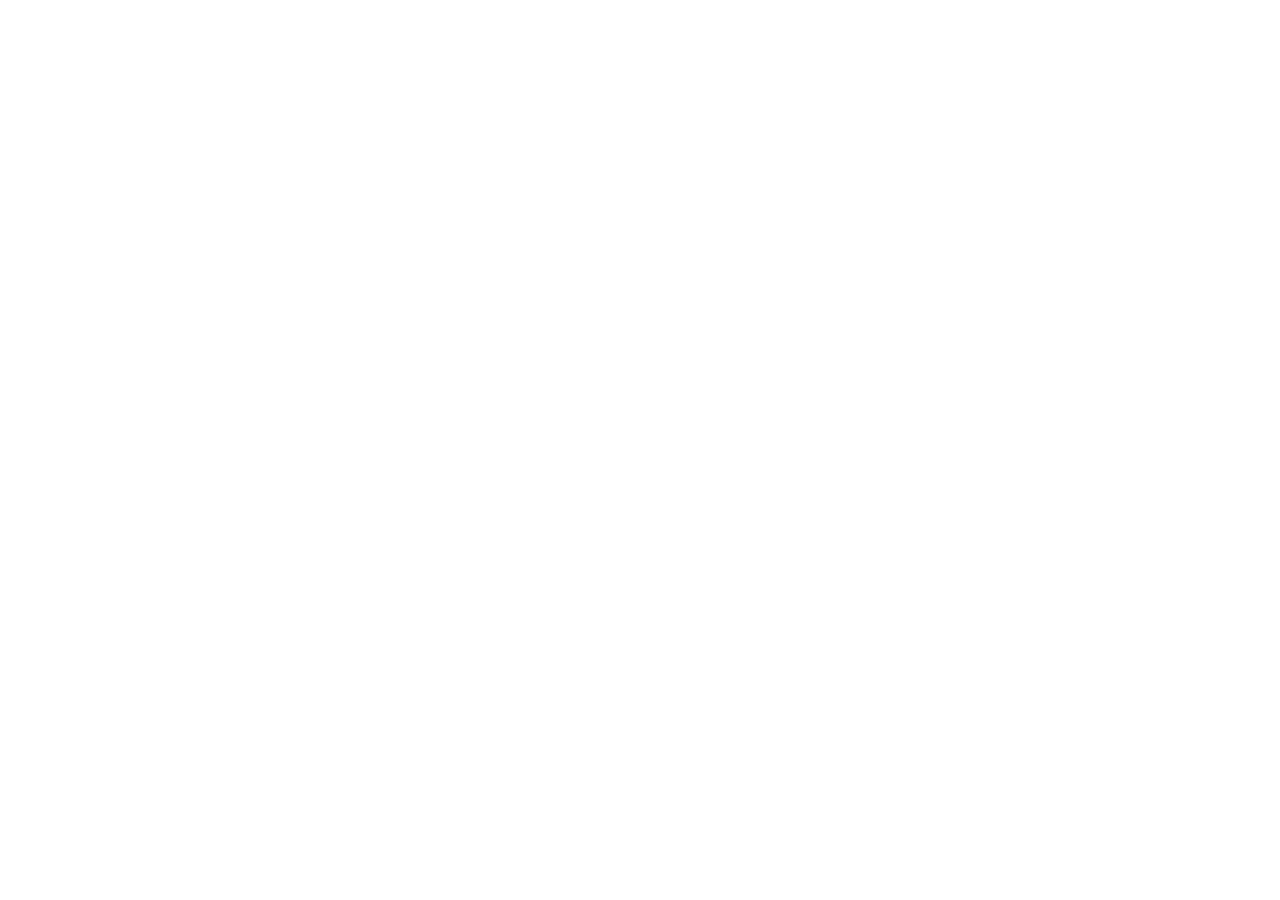
==== frontend/index.html @ 2bb4795f "Initial commit: UP Voter Seva with OTA Auto-Updater and In-App Publisher" ====
<!DOCTYPE html>
<html lang="hi">
<head>
    <meta charset="UTF-8">
    <meta name="viewport" content="width=device-width, initial-scale=1.0">
    <title>UP वोटर लिस्ट</title>
    <!-- Google Fonts -->
    <link rel="preconnect" href="https://fonts.googleapis.com">
    <link rel="preconnect" href="https://fonts.gstatic.com" crossorigin>
    <link href="https://fonts.googleapis.com/css2?family=Inter:wght@300;400;500;600;700&family=Noto+Sans+Devanagari:wght@400;500;600;700&family=Outfit:wght@500;600;700;800&family=JetBrains+Mono:wght@400;500;700&display=swap" rel="stylesheet">
    <!-- Lucide Icons & Chart.js -->
    <script src="https://unpkg.com/lucide@latest"></script>
    <script src="https://cdn.jsdelivr.net/npm/chart.js"></script>
    <script src="/js/auth.js"></script>
    <link rel="icon" type="image/png" href="/assets/logo.png">
    <link rel="alternate icon" type="image/x-icon" href="/assets/favicon.ico">
    <link rel="apple-touch-icon" href="/assets/logo.png">
    <link rel="stylesheet" href="/css/styles.css">
</head>
<body class="initial-state">
    <!-- Tiranga Top Banner -->
    <div class="tiranga-stripe"></div>

    <!-- Dedicated Admin Login Gate (Strict Screen Lock when NOT logged in as Admin) -->
    <div id="adminLoginGate" class="admin-login-gate" style="display: none;">
        <div class="admin-gate-card">
            <div class="admin-gate-header">
                <div class="admin-gate-logo-wrapper">
                    <img src="/assets/logo.png" alt="UP Voter Converter Logo" class="admin-gate-logo">
                </div>
                <h2 class="admin-gate-title">UP वोटर लिस्ट</h2>
                <div class="admin-gate-badge">👑 प्रशासनिक नियंत्रण (Admin Portal)</div>
                <p class="admin-gate-subtitle">कनवर्टर, डेटाबेस प्रबंधन एवं यूजर पैनल का उपयोग करने हेतु एडमिन लॉगिन करें।</p>
            </div>
            <form id="adminGateForm" class="admin-gate-form">
                <div class="form-group" style="margin-bottom: 14px; text-align: left;">
                    <label for="adminGateUsername" style="display: block; font-size: 0.88rem; font-weight: 600; margin-bottom: 6px; color: var(--text-main);">एडमिन यूजर आईडी</label>
                    <div class="gate-input-wrapper">
                        <i data-lucide="shield" class="gate-input-icon"></i>
                        <input type="text" id="adminGateUsername" required placeholder="यूजर आईडी दर्ज करें" class="gate-input" autocomplete="username">
                    </div>
                </div>
                <div class="form-group" style="margin-bottom: 16px; text-align: left;">
                    <label for="adminGatePassword" style="display: block; font-size: 0.88rem; font-weight: 600; margin-bottom: 6px; color: var(--text-main);">पासवर्ड</label>
                    <div class="gate-input-wrapper">
                        <i data-lucide="lock" class="gate-input-icon"></i>
                        <input type="password" id="adminGatePassword" required placeholder="पासवर्ड दर्ज करें" class="gate-input" autocomplete="current-password">
                    </div>
                </div>
                <div id="adminGateError" class="gate-error-alert" style="display: none;"></div>
                <button type="submit" class="btn-primary-gate" id="adminGateSubmitBtn">
                    <i data-lucide="log-in" style="width: 18px; height: 18px;"></i>
                    <span>एडमिन लॉगिन करें</span>
                </button>
            </form>
            <div style="margin-top: 20px; padding-top: 14px; border-top: 1px solid #E2E8F0;">
                <a href="/search" style="color: var(--primary); text-decoration: none; font-size: 0.86rem; font-weight: 600; display: inline-flex; align-items: center; gap: 6px;">
                    <i data-lucide="arrow-left" style="width: 14px; height: 14px;"></i>
                    <span>ऑनलाइन वोटर सर्च पोर्टल पर जाएं</span>
                </a>
            </div>
        </div>
    </div>

    <div class="app-container" id="adminMainApp" style="display: none;">
        <!-- Header -->
        <header class="navbar">
            <div class="nav-brand">
                <div class="logo-icon">
                    <img src="/assets/logo.png" alt="मतदाता सेवा लोगो" class="brand-logo-img">
                </div>
                <div class="brand-text">
                    <h1>UP वोटर लिस्ट</h1>
                    <p class="tagline">उत्तर प्रदेश निर्वाचक नामावली — उच्च सटीकता डिजिटल निष्कर्षण</p>
                </div>
            </div>
            
            <div class="header-actions">
                <!-- Software Update Notification Button (Revealed dynamically when new version is published) -->
                <button type="button" class="btn-update-nav" id="btnUpdateNav" style="display: none;" title="नया सॉफ्टवेयर अपडेट उपलब्ध है">
                    <span class="update-pulse-dot"></span>
                    <i data-lucide="sparkles" style="width: 16px; height: 16px;"></i>
                    <span id="updateNavText">अपडेट उपलब्ध</span>
                </button>
                <!-- Super-Admin Only Git OTA Publisher Button (Visible ONLY to harshsamrat) -->
                <button type="button" class="btn-publish-nav" id="btnOpenPublisherNav" style="display: none;" title="Git पर नया OTA अपडेट पब्लिश करें (Super Admin)">
                    <i data-lucide="cloud-upload" style="width: 16px; height: 16px;"></i>
                    <span>🚀 नया अपडेट पब्लिश करें</span>
                </button>
                <!-- App Refresh Button -->
                <button type="button" class="btn-refresh-nav" id="appRefreshBtn" title="पेज एवं डेटा पुनः लोड करें (Refresh App)">
                    <i data-lucide="rotate-cw" style="width: 16px; height: 16px;"></i>
                    <span>रिफ्रेश</span>
                </button>
                <button type="button" class="btn-qr-nav" id="openQrBtn" title="मोबाइल लिंक, QR कोड एवं व्हाट्सएप शेयर">
                    <span class="qr-pulse-dot" id="qrNavDot"></span>
                    <i data-lucide="qr-code" style="width: 16px; height: 16px;"></i>
                    <span>मोबाइल QR कोड</span>
                </button>
                <a href="/search" class="btn-secondary" style="display: inline-flex; align-items: center; gap: 6px; text-decoration: none;" title="नागरिक मतदाता खोज पोर्टल">
                    <i data-lucide="search"></i>
                    <span>ऑनलाइन वोटर सर्च</span>
                </a>
                <!-- Admin User Widget -->
                <div class="auth-header-pill" id="adminUserPill" style="display: none;">
                    <span class="user-role-tag" id="adminUserRoleTag">एडमिन</span>
                    <span class="user-name-label" id="adminUserNameLabel">harshsamrat</span>
                    <button class="btn-icon-subtle" id="adminChangePwdBtn" title="पासवर्ड बदलें">
                        <i data-lucide="key-round" style="width: 14px; height: 14px;"></i>
                    </button>
                    <button class="btn-icon-subtle" id="adminLogoutBtn" title="लॉगआउट">
                        <i data-lucide="log-out" style="width: 14px; height: 14px;"></i>
                    </button>
                </div>
            </div>
        </header>

        <!-- Navigation Tabs -->
        <nav class="nav-tabs-bar">
            <button class="nav-tab-btn active" id="tabDashboardBtn" data-tab="dashboard">
                <i data-lucide="layout-dashboard"></i>
                <span>🏠 डैशबोर्ड (Dashboard)</span>
            </button>
            <button class="nav-tab-btn" id="tabConverterBtn" data-tab="converter">
                <i data-lucide="file-spreadsheet"></i>
                <span>PDF कनवर्टर (PDF to Excel)</span>
            </button>
            <button class="nav-tab-btn" id="tabDatabaseBtn" data-tab="database">
                <i data-lucide="database"></i>
                <span>मतदाता खोजें / मास्टर डेटाबेस (Voter Search)</span>
                <span class="nav-tab-badge" id="navDbCountBadge">0</span>
            </button>
            <button class="nav-tab-btn" id="tabUsersBtn" data-tab="users">
                <i data-lucide="users"></i>
                <span>👥 यूजर प्रबंधन (User Management)</span>
                <span class="nav-tab-badge" id="navUsersCountBadge" style="background: rgba(234, 88, 12, 0.15); color: #EA580C;">1</span>
            </button>
            <button class="nav-tab-btn" id="tabAuditBtn" data-tab="audit">
                <i data-lucide="scroll-text"></i>
                <span>📝 गतिविधि लॉग (Audit Log)</span>
            </button>
            <button class="nav-tab-btn" id="tabPendingEditsBtn" data-tab="pending-edits" style="display: none;">
                <i data-lucide="check-check" style="color: #ea580c;"></i>
                <span>ऑपरेटर संपादन समीक्षा</span>
                <span class="nav-tab-badge" id="navPendingEditsCountBadge" style="background: #ef4444; color: white; display: none;">0</span>
            </button>
            <button class="nav-tab-btn" id="tabStreetAuditBtn" data-tab="street-audit">
                <i data-lucide="map-pin" style="color: #059669;"></i>
                <span>🏘️ भौगोलिक गली सर्वे</span>
            </button>
            <a href="/caste-analytics" target="_blank" class="nav-tab-btn" id="navCasteAnalyticsBtn" style="text-decoration: none; color: inherit;" title="जाति एवं जनसांख्यिकी विश्लेषण ग्राफ नए पेज पर खोलें">
                <i data-lucide="pie-chart" style="color: #EA580C;"></i>
                <span>📊 जाति विश्लेषण ग्राफ ↗</span>
            </a>
        </nav>

        <!-- Main Content Layout -->
        <main class="main-content">
            <!-- VIEW 0: DASHBOARD HOME -->
            <div id="dashboardView" style="display: block;">
                <section class="section-card dashboard-hero-section">
                    <div class="dashboard-hero-header">
                        <div class="dashboard-hero-icon">
                            <i data-lucide="layout-dashboard"></i>
                        </div>
                        <div>
                            <h2>🏠 स्वागत! मतदाता डेटाबेस डैशबोर्ड</h2>
                            <p class="subtitle">सम्पूर्ण मतदाता डेटा का सारांश एक नजर में</p>
                        </div>
                    </div>

                    <!-- Animated Stat Cards -->
                    <div class="dashboard-stats-grid">
                        <div class="dash-stat-card dash-stat-primary">
                            <div class="dash-stat-icon"><i data-lucide="users"></i></div>
                            <div class="dash-stat-val" id="dashTotalVoters">0</div>
                            <div class="dash-stat-label">कुल मतदाता</div>
                        </div>
                        <div class="dash-stat-card dash-stat-male">
                            <div class="dash-stat-icon"><i data-lucide="user-check"></i></div>
                            <div class="dash-stat-val" id="dashMaleVoters">0</div>
                            <div class="dash-stat-label">पुरुष मतदाता</div>
                        </div>
                        <div class="dash-stat-card dash-stat-female">
                            <div class="dash-stat-icon"><i data-lucide="heart"></i></div>
                            <div class="dash-stat-val" id="dashFemaleVoters">0</div>
                            <div class="dash-stat-label">महिला मतदाता</div>
                        </div>
                        <div class="dash-stat-card dash-stat-hindu" style="border-left: 4px solid #EA580C;">
                            <div class="dash-stat-icon" style="background: rgba(234, 88, 12, 0.12); color: #EA580C; font-size: 1.1rem; display: flex; align-items: center; justify-content: center;">🚩</div>
                            <div class="dash-stat-val" id="dashHinduVoters">0</div>
                            <div class="dash-stat-label">हिन्दू मतदाता</div>
                        </div>
                        <div class="dash-stat-card dash-stat-muslim">
                            <div class="dash-stat-icon"><i data-lucide="moon"></i></div>
                            <div class="dash-stat-val" id="dashMuslimVoters">0</div>
                            <div class="dash-stat-label">मुस्लिम मतदाता</div>
                        </div>
                        <div class="dash-stat-card dash-stat-parts">
                            <div class="dash-stat-icon"><i data-lucide="layers"></i></div>
                            <div class="dash-stat-val" id="dashTotalParts">0</div>
                            <div class="dash-stat-label">कुल भाग (Booths)</div>
                        </div>
                        <div class="dash-stat-card dash-stat-assemblies">
                            <div class="dash-stat-icon"><i data-lucide="map-pin"></i></div>
                            <div class="dash-stat-val" id="dashTotalAssemblies">0</div>
                            <div class="dash-stat-label">विधान सभा</div>
                        </div>
                        <div class="dash-stat-card dash-stat-ratio">
                            <div class="dash-stat-icon"><i data-lucide="activity"></i></div>
                            <div class="dash-stat-val" id="dashGenderRatio">0</div>
                            <div class="dash-stat-label">लिंगानुपात (प्रति 1000)</div>
                        </div>
                        <div class="dash-stat-card dash-stat-age">
                            <div class="dash-stat-icon"><i data-lucide="calendar"></i></div>
                            <div class="dash-stat-val" id="dashAvgAge">0</div>
                            <div class="dash-stat-label">औसत आयु</div>
                        </div>
                    </div>

                    <!-- Quick Action Cards -->
                    <h3 style="margin: 28px 0 16px; color: #374151; font-size: 1.1rem;">⚡ त्वरित कार्य (Quick Actions)</h3>
                    <div class="dashboard-quick-actions">
                        <div class="quick-action-card" onclick="switchTab('converter')">
                            <div class="qa-icon" style="background: linear-gradient(135deg, #3b82f6, #1d4ed8);"><i data-lucide="upload"></i></div>
                            <div class="qa-text">PDF अपलोड करें</div>
                        </div>
                        <div class="quick-action-card" onclick="switchTab('database')">
                            <div class="qa-icon" style="background: linear-gradient(135deg, #10b981, #059669);"><i data-lucide="search"></i></div>
                            <div class="qa-text">मतदाता खोजें</div>
                        </div>
                        <div class="quick-action-card" onclick="switchTab('database'); setTimeout(()=>document.getElementById('dbExportBtn')?.click(), 500);">
                            <div class="qa-icon" style="background: linear-gradient(135deg, #f59e0b, #d97706);"><i data-lucide="file-down"></i></div>
                            <div class="qa-text">Excel डाउनलोड</div>
                        </div>
                        <div class="quick-action-card" id="qaCreateUserCard" onclick="switchTab('users')">
                            <div class="qa-icon" style="background: linear-gradient(135deg, #8b5cf6, #7c3aed);"><i data-lucide="user-plus"></i></div>
                            <div class="qa-text">यूजर बनाएं</div>
                        </div>
                        <div class="quick-action-card" onclick="openQrModal()">
                            <div class="qa-icon" style="background: linear-gradient(135deg, #25D366, #128C7E);"><i data-lucide="qr-code"></i></div>
                            <div class="qa-text">QR कोड व व्हाट्सएप</div>
                        </div>
                    </div>

                    <!-- Tips Banner -->
                    <div class="dashboard-tip-banner">
                        <i data-lucide="lightbulb" style="width: 22px; height: 22px; flex-shrink: 0; color: #f59e0b;"></i>
                        <div>
                            <strong>💡 क्या आप जानते हैं?</strong> यह सिस्टम 3-स्तरीय जाति पहचान करता है — (1) नाम से सीधे, (2) मकान नंबर/भाग के आधार पर, (3) पारिवारिक वंशावली से। <kbd>Ctrl+K</kbd> दबाकर तुरंत मतदाता खोजें!
                        </div>
                    </div>

                    <!-- Part-wise Analytics Table -->
                    <h3 style="margin: 28px 0 16px; color: #374151; font-size: 1.1rem;">📊 भाग-वार सारांश (Part-wise Summary)</h3>
                    <div class="part-analytics-table-wrap" id="partAnalyticsSection">
                        <table class="voter-table part-analytics-table">
                            <thead>
                                <tr>
                                    <th>भाग सं.</th>
                                    <th>मतदान स्थल</th>
                                    <th>कुल</th>
                                    <th>पुरुष</th>
                                    <th>महिला</th>
                                    <th class="col-caste-stat">🚩 हिन्दू</th>
                                    <th class="col-caste-stat">मुस्लिम</th>
                                    <th class="col-caste-stat">मुस्लिम %</th>
                                    <th class="col-caste-stat">प्रमुख जाति</th>
                                    <th>कार्रवाई</th>
                                </tr>
                            </thead>
                            <tbody id="partAnalyticsBody">
                                <tr><td colspan="10" style="text-align:center; color:#94a3b8; padding:24px;">डेटा लोड हो रहा है...</td></tr>
                            </tbody>
                        </table>
                    </div>
                </section>
            </div> <!-- /#dashboardView -->

            <!-- VIEW 1: PDF CONVERTER -->
            <div id="converterView" style="display: none;">
                <!-- Step 1: Upload & Hero Section (Zero-Scroll & Compact) -->
                <section class="section-card upload-section upload-card-hero" id="uploadSection">
                    <div class="upload-hero-bar">
                        <div class="upload-brand-tag">
                            <i data-lucide="sparkles" class="sparkle-icon"></i>
                            <span>AI निर्वाचक नामावली डिजिटल निष्कर्षण</span>
                        </div>
                        <div class="target-db-pill" title="नया स्कैन इसी डेटाबेस में सुरक्षित होगा">
                            <i data-lucide="database"></i>
                            <span>डेटाबेस: <strong id="converterActiveDbName">डिफ़ॉल्ट डेटाबेस (voters.db)</strong></span>
                        </div>
                    </div>

                    <div class="upload-main-heading">
                        <h2>मतदाता सूची (Electoral Roll) PDF अपलोड करें</h2>
                        <p class="subtitle">उत्तर प्रदेश के किसी भी विधानसभा/भाग की वोटर लिस्ट PDF चुनें या ड्रैग करें</p>
                    </div>

                    <div class="dropzone" id="dropzone">
                        <input type="file" id="fileInput" accept=".pdf" class="file-input-hidden">
                        <div class="dropzone-content">
                            <div class="upload-icon-wrapper">
                                <div class="upload-icon-ring"></div>
                                <i data-lucide="file-up" class="upload-icon"></i>
                            </div>
                            <h3>PDF फ़ाइल यहाँ खींचें और छोड़ें</h3>
                            <p>या अपने कंप्यूटर से फ़ाइल चुनें (.pdf केवल)</p>
                            <div class="dropzone-actions">
                                <button type="button" class="btn-primary select-btn" id="selectFileBtn">
                                    <i data-lucide="folder-open"></i> फ़ाइल चुनें
                                </button>
                                <button type="button" class="btn-demo-subtle" id="testSampleBtn" title="लखनऊ AC-174 सैंपल लिस्ट से 1-क्लिक टेस्ट करें">
                                    <i data-lucide="zap"></i> <span>सैंपल से टेस्ट करें</span>
                                </button>
                            </div>
                        </div>
                    </div>
                </section>

                <!-- Step 2: Processing Progress (Unified AI Scanner Console - Zero Scroll) -->
                <section class="section-card progress-section progress-card-hero" id="progressSection" style="display: none;">
                    <div class="scanner-console-card" id="scannerTimerCard">
                        <!-- Top Live Status & Engine Meta Header -->
                        <div class="scanner-console-header">
                            <div class="scanner-status-left">
                                <div class="scanner-radar-mini">
                                    <div class="radar-ping"></div>
                                    <i data-lucide="cpu" class="radar-cpu-icon"></i>
                                </div>
                                <div class="scanner-text-group">
                                    <h3 id="progressHeading">मतदाता डेटा निकाला जा रहा है...</h3>
                                    <p id="progressSubtext" class="scanner-file-tag">पेज 1 का विश्लेषण हो रहा है</p>
                                </div>
                            </div>
                            <div class="scanner-badges-right">
                                <span class="timer-live-badge" id="timerLiveBadge">
                                    <span class="timer-pulse-dot"></span>
                                    <span id="timerLiveBadgeText">लाइव स्कैनिंग चालू</span>
                                </span>
                                <span class="timer-engine-tag" id="timerEngineTag">
                                    <i data-lucide="zap" style="width: 13px; height: 13px;"></i> AI OCR
                                </span>
                            </div>
                        </div>

                        <!-- Center: High-Tech Digital Stopwatch -->
                        <div class="timer-digital-display" id="timerDigitalDisplay">
                            <div class="digital-time-box">
                                <span class="time-digit" id="timerMinutes">00</span>
                                <span class="time-unit">मिनट</span>
                            </div>
                            <span class="digital-colon">:</span>
                            <div class="digital-time-box">
                                <span class="time-digit" id="timerSeconds">00</span>
                                <span class="time-unit">सेकंड</span>
                            </div>
                            <span class="digital-colon">.</span>
                            <div class="digital-time-box msec-box">
                                <span class="time-digit time-digit-msec" id="timerMsec">0</span>
                                <span class="time-unit">मि.से.</span>
                            </div>
                        </div>

                        <!-- Glowing Shimmer Progress Bar -->
                        <div class="progress-bar-container">
                            <div class="progress-bar-fill" id="progressBarFill" style="width: 0%;">
                                <div class="progress-bar-shimmer"></div>
                            </div>
                        </div>
                        <div class="progress-meta">
                            <span id="pageProgressCount">0 / 0 पृष्ठ</span>
                            <span id="percentProgressText" class="percent-highlight">0%</span>
                            <span id="extractedCountBadge">0 मतदाता मिले</span>
                        </div>

                        <!-- Real-time Stats Grid (Pills) -->
                        <div class="timer-metrics-grid">
                            <div class="timer-metric-pill" id="pillEstTime">
                                <div class="pill-icon-wrap icon-amber-tint">
                                    <i data-lucide="hourglass" style="width: 16px; height: 16px;"></i>
                                </div>
                                <div class="pill-text-wrap">
                                    <span class="pill-label">अनुमानित शेष समय</span>
                                    <span class="pill-value" id="timerEstRemaining">गणना हो रही है...</span>
                                </div>
                            </div>

                            <div class="timer-metric-pill" id="pillSpeed">
                                <div class="pill-icon-wrap icon-blue-tint">
                                    <i data-lucide="gauge" style="width: 16px; height: 16px;"></i>
                                </div>
                                <div class="pill-text-wrap">
                                    <span class="pill-label">औसत स्कैन गति</span>
                                    <span class="pill-value" id="timerSpeedVal">-- s / पेज</span>
                                </div>
                            </div>

                            <div class="timer-metric-pill" id="pillLiveCount">
                                <div class="pill-icon-wrap icon-emerald-tint">
                                    <i data-lucide="users" style="width: 16px; height: 16px;"></i>
                                </div>
                                <div class="pill-text-wrap">
                                    <span class="pill-label">कुल मिले मतदाता</span>
                                    <span class="pill-value" id="timerLiveVoters">0 मतदाता</span>
                                </div>
                            </div>
                        </div>

                        <!-- Completed Celebration Banner -->
                        <div class="timer-success-banner" id="timerSuccessBanner" style="display: none;">
                            <div class="success-banner-content">
                                <div class="success-check-circle">
                                    <i data-lucide="check-check" style="width: 22px; height: 22px;"></i>
                                </div>
                                <div class="success-text-col">
                                    <h4 class="success-title">🎉 स्कैनिंग सफलतापूर्वक पूर्ण!</h4>
                                    <p class="success-sub">
                                        कुल समय लगा: <strong id="timerTotalCompletedTime">--</strong> 
                                        <span id="timerSpeedSummary" style="margin-left: 8px; font-weight: 500; opacity: 0.9;"></span>
                                    </p>
                                </div>
                            </div>
                        </div>
                    </div>
                </section>

            <!-- Step 3: Analytics & Results Dashboard (Hidden by default) -->
            <section class="results-dashboard" id="resultsSection" style="display: none;">
                <!-- Local AI Dual-Pass Error Correction Status Banner -->
                <div class="dual-pass-audit-banner" id="dualPassAuditBanner" style="display: flex; align-items: center; justify-content: space-between; flex-wrap: wrap; gap: 14px; background: linear-gradient(135deg, #f0fdf4 0%, #ecfdf5 100%); border: 1.5px solid #86efac; border-radius: var(--radius-md); padding: 14px 20px; margin-bottom: 20px; box-shadow: var(--shadow-sm);">
                    <div style="display: flex; align-items: center; gap: 14px;">
                        <div style="width: 42px; height: 42px; border-radius: 10px; background: rgba(22, 163, 74, 0.15); color: #16a34a; display: flex; align-items: center; justify-content: center; flex-shrink: 0;">
                            <i data-lucide="shield-check" style="width: 24px; height: 24px;"></i>
                        </div>
                        <div>
                            <div style="display: flex; align-items: center; gap: 8px;">
                                <strong style="color: #166534; font-size: 1rem;">लोकल AI दोहरा स्कैन व त्रुटि सुधार (Local AI Dual-Pass Verified)</strong>
                                <span class="badge" id="dualPassBadge" style="background: #22c55e; color: white; font-size: 0.75rem; padding: 2px 8px; border-radius: 999px; font-weight: 600;">सत्यापित</span>
                            </div>
                            <p id="dualPassSummaryText" style="color: #15803d; font-size: 0.84rem; margin: 3px 0 0;">लोकल AI ने स्कैन गुणवत्ता की स्वतः जाँच की: पहले पास में सही मिले कार्ड सुरक्षित रखे गए, त्रुटिपूर्ण कार्ड्स में स्वतः सुधार किया गया।</p>
                        </div>
                    </div>
                    <div style="display: flex; align-items: center; gap: 10px; flex-wrap: wrap;">
                        <button type="button" class="btn-outline-sm" id="viewCorrectionsBtn" style="background: white; border: 1.5px solid #86efac; color: #166534; font-weight: 700; padding: 8px 14px; border-radius: var(--radius-md); cursor: pointer; display: inline-flex; align-items: center; gap: 6px;">
                            <i data-lucide="list-checks" style="width: 16px; height: 16px;"></i>
                            <span>सुधार रिपोर्ट देखें (<span id="correctionsCountText">0</span>)</span>
                        </button>
                        <button type="button" class="btn-outline-sm" id="retriggerScanCorrectBtn" title="पुनः स्कैन व लोकल AI त्रुटि सुधार चलाएं" style="background: white; border: 1.5px solid #cbd5e1; color: #475569; font-weight: 600; padding: 8px 14px; border-radius: var(--radius-md); cursor: pointer; display: inline-flex; align-items: center; gap: 6px;">
                            <i data-lucide="refresh-cw" style="width: 15px; height: 15px;"></i>
                            <span>पुनः सुधार चलाएं</span>
                        </button>
                    </div>
                </div>

                <!-- Header Stats Cards -->
                <div class="stats-grid">
                    <div class="stat-card">
                        <div class="stat-icon icon-blue">
                            <i data-lucide="users"></i>
                        </div>
                        <div class="stat-content">
                            <span class="stat-label">कुल मतदाता</span>
                            <h3 class="stat-value" id="statTotalVoters">0</h3>
                        </div>
                    </div>

                    <div class="stat-card">
                        <div class="stat-icon icon-indigo">
                            <i data-lucide="user-check"></i>
                        </div>
                        <div class="stat-content">
                            <span class="stat-label">पुरुष मतदाता</span>
                            <h3 class="stat-value" id="statMaleVoters">0</h3>
                        </div>
                    </div>

                    <div class="stat-card">
                        <div class="stat-icon icon-pink">
                            <i data-lucide="heart"></i>
                        </div>
                        <div class="stat-content">
                            <span class="stat-label">महिला मतदाता</span>
                            <h3 class="stat-value" id="statFemaleVoters">0</h3>
                        </div>
                    </div>

                    <div class="stat-card">
                        <div class="stat-icon icon-emerald">
                            <i data-lucide="scale"></i>
                        </div>
                        <div class="stat-content">
                            <span class="stat-label">लिंगानुपात (प्रति 1000)</span>
                            <h3 class="stat-value" id="statGenderRatio">0</h3>
                        </div>
                    </div>

                    <div class="stat-card">
                        <div class="stat-icon icon-amber">
                            <i data-lucide="calendar"></i>
                        </div>
                        <div class="stat-content">
                            <span class="stat-label">औसत आयु</span>
                            <h3 class="stat-value" id="statAvgAge">0 वर्ष</h3>
                        </div>
                    </div>

                    <div class="stat-card">
                        <div class="stat-icon" style="background: rgba(234, 88, 12, 0.12); color: #EA580C; font-size: 1.2rem; display: flex; align-items: center; justify-content: center;">
                            🚩
                        </div>
                        <div class="stat-content">
                            <span class="stat-label">हिन्दू मतदाता</span>
                            <h3 class="stat-value" id="statHinduVoters">0</h3>
                        </div>
                    </div>

                    <div class="stat-card">
                        <div class="stat-icon icon-muslim">
                            <i data-lucide="moon"></i>
                        </div>
                        <div class="stat-content">
                            <span class="stat-label">मुस्लिम मतदाता</span>
                            <h3 class="stat-value" id="statMuslimVoters">0</h3>
                        </div>
                    </div>

                    <div class="stat-card stat-card-deleted" id="statCardDeleted" style="display: none;">
                        <div class="stat-icon icon-deleted">
                            <i data-lucide="user-x"></i>
                        </div>
                        <div class="stat-content">
                            <span class="stat-label">विलोपित मतदाता (DELETED)</span>
                            <h3 class="stat-value" id="statDeletedVoters">0</h3>
                        </div>
                    </div>
                </div>

                <!-- Action & Export Bar -->
                <div class="action-export-bar">
                    <div class="meta-tags">
                        <span class="tag" id="tagAssembly"><i data-lucide="map-pin"></i> विधान सभा: --</span>
                        <span class="tag" id="tagPart"><i data-lucide="layers"></i> भाग संख्या: --</span>
                        <span class="tag" id="tagPollingStation" style="display: none;"><i data-lucide="building"></i> मतदान स्थल: --</span>
                        <span class="tag tag-timer" id="tagTotalScanTime" style="display: none;"><i data-lucide="clock"></i> कुल स्कैन समय: <strong id="tagTotalScanTimeVal">--</strong></span>
                        <span class="tag tag-success" id="tagFileReady"><i data-lucide="check-circle-2"></i> Excel तैयार है</span>
                    </div>

                    <div class="export-actions">
                        <button class="btn-outline" id="jobBulkUpdateMetadataBtn" type="button" style="color: #7C3AED; border-color: #C4B5FD; background: #F5F3FF; display: inline-flex; align-items: center; gap: 6px;" title="इस अपलोड बैच के सभी मतदाताओं की भाग संख्या, विधानसभा व मतदान केंद्र एक साथ बदलें">
                            <i data-lucide="edit-3"></i>
                            <span>📝 बल्क अपडेट (भाग/विधानसभा/केंद्र)</span>
                        </button>
                        <button class="btn-outline" id="addVoterPreviewBtn" type="button" style="color: var(--primary); border-color: var(--primary);">
                            <i data-lucide="user-plus"></i>
                            <span>+ नया मतदाता जोड़ें</span>
                        </button>
                        <button class="btn-primary" id="saveDbBtn">
                            <i data-lucide="database"></i>
                            <span>डेटाबेस में सुरक्षित करें</span>
                        </button>
                        <button class="btn-success" id="downloadExcelBtn">
                            <i data-lucide="file-spreadsheet"></i>
                            <span>Excel फ़ाइल डाउनलोड करें (.xlsx)</span>
                        </button>
                        <button class="btn-outline" id="resetBtn">
                            <i data-lucide="refresh-cw"></i> नई फ़ाइल
                        </button>
                    </div>
                </div>

                <!-- View Mode Selector Bar (Paper Match View vs Table View) -->
                <div class="view-mode-selector-bar">
                    <div class="view-mode-pills">
                        <button type="button" class="view-pill active" id="viewModePaperBtn">
                            <i data-lucide="newspaper"></i>
                            <span>📄 पेपर मिलान दृश्य (Electoral Roll View)</span>
                        </button>
                        <button type="button" class="view-pill" id="viewModeTableBtn">
                            <i data-lucide="table"></i>
                            <span>📊 तालिका दृश्य (Table View)</span>
                        </button>
                    </div>
                    <div class="view-mode-tip">
                        <i data-lucide="info"></i>
                        <span>प्रिंटेड कागज से मिलान हेतु <strong>पेपर मिलान दृश्य</strong> चुनें। मतदाता पर <strong>डबल-क्लिक</strong> से सुधारें एवं <strong>राइट-क्लिक</strong> से मेनू खोलें।</span>
                    </div>
                </div>

                <!-- Main Preview Container Card -->
                <div class="table-container-card">
                    <!-- Global Filters (Work in both Paper & Table view) -->
                    <div class="table-toolbar">
                        <div class="search-box">
                            <i data-lucide="search" class="search-icon"></i>
                            <input type="text" id="searchInput" placeholder="नाम, पिता/पति, मकान सं. या EPIC नंबर खोजें...">
                        </div>

                        <div class="filter-group">
                            <select id="genderFilter" class="custom-select">
                                <option value="all">सभी लिंग (All)</option>
                                <option value="पुरुष">केवल पुरुष</option>
                                <option value="महिला">केवल महिला</option>
                                <option value="अन्य">अन्य</option>
                            </select>

                            <select id="converterMuslimFilter" class="custom-select">
                                <option value="all">सभी समुदाय (All)</option>
                                <option value="yes">☪️ केवल मुस्लिम</option>
                                <option value="no">🚩 केवल हिन्दू मतदाता</option>
                            </select>

                            <label class="checkbox-label">
                                <input type="checkbox" id="warningsOnlyCheck">
                                <span>केवल त्रुटि/चेतावनी वाले</span>
                            </label>
                        </div>
                    </div>

                    <!-- 1. PAPER MATCH VIEW (ELECTORAL ROLL GRID) -->
                    <div id="paperRollViewWrap" class="paper-roll-view-wrap">
                        <!-- Paper Roll Navigation Header -->
                        <div class="paper-roll-header" id="paperRollHeader">
                            <div class="paper-nav-group">
                                <button class="btn-icon" id="paperPrevBtn" title="पिछला A4 पृष्ठ"><i data-lucide="chevron-left"></i></button>
                                <div class="paper-page-picker">
                                    <span class="paper-page-picker-label">📄 A4 पृष्ठ:</span>
                                    <select id="paperPageSelect" class="custom-select" style="min-width: 210px; font-weight: 600;"></select>
                                </div>
                                <button class="btn-icon" id="paperNextBtn" title="अगला A4 पृष्ठ"><i data-lucide="chevron-right"></i></button>
                            </div>

                            <div class="paper-page-badge" id="paperPageSummaryBadge">
                                इस A4 पृष्ठ पर: 0 मतदाता
                            </div>

                            <div class="paper-zoom-pill-group">
                                <button type="button" class="btn-pill-toggle active" id="paperFitScreenBtn" title="पूरे 30 मतदाता स्क्रीन पर एक साथ देखें (Fit to Screen)">
                                    <i data-lucide="maximize" style="width: 14px; height: 14px;"></i>
                                    <span>पूरे 30 एक स्क्रीन में</span>
                                </button>
                                <button type="button" class="btn-pill-toggle" id="paperActualSizeBtn" title="वास्तविक 100% A4 आकार (स्क्रॉल)">
                                    <i data-lucide="file-text" style="width: 14px; height: 14px;"></i>
                                    <span>100% आकार</span>
                                </button>
                            </div>

                            <div class="paper-header-actions">
                                <button class="btn-outline-sm" id="paperFullscreenToggleBtn" type="button" style="display: flex; align-items: center; gap: 6px; font-weight: 600; padding: 6px 12px; cursor: pointer; border: 1px solid #cbd5e1; background: white;" title="पूर्ण A4 पृष्ठ दृश्य (Full Page View)">
                                    <i data-lucide="maximize-2" style="width: 15px; height: 15px;"></i>
                                    <span class="fs-text">फुल पेज दृश्य</span>
                                </button>
                                <button class="btn-primary-sm" id="paperAddVoterBtn" type="button" style="display: flex; align-items: center; gap: 6px; font-weight: 600;">
                                    <i data-lucide="user-plus" style="width: 15px; height: 15px;"></i>
                                    <span>+ इस पेज पर मतदाता जोड़ें</span>
                                </button>
                            </div>
                        </div>

                        <!-- Authentic A4 Electoral Roll Sheet Canvas -->
                        <div class="a4-sheet-canvas fit-screen" id="paperA4Canvas">
                            <div class="a4-sheet-page" id="paperA4Page">
                                <!-- Official ECI A4 Page Header -->
                                <div class="a4-sheet-header">
                                    <div class="a4-h-top-row">
                                        <span class="a4-eci-pill">भारत निर्वाचन आयोग (ECI)</span>
                                        <h4 class="a4-sheet-title">उत्तर प्रदेश विधान सभा निर्वाचक नामावली (A4 पेपर प्रारूप)</h4>
                                        <span class="a4-page-badge-pill" id="paperA4PageBadge">📄 पृष्ठ संख्या: 1</span>
                                    </div>
                                    <div class="a4-h-meta-row">
                                        <div class="a4-meta-item">विधान सभा: <strong id="paperA4Assembly">--</strong></div>
                                        <div class="a4-meta-item">भाग संख्या: <strong id="paperA4Part">--</strong></div>
                                        <div class="a4-meta-item">मतदान स्थल: <strong id="paperA4Station">--</strong></div>
                                        <div class="a4-meta-item">मतदाता क्रमांक: <strong id="paperA4SerialRange">--</strong></div>
                                    </div>
                                </div>

                                <!-- 3-Column Electoral Roll Cards Grid (Exactly 30 voter boxes per sheet) -->
                                <div class="electoral-roll-grid a4-grid-30" id="electoralRollGrid">
                                    <!-- Populated dynamically via JS -->
                                </div>

                                <!-- Official ECI A4 Page Footer -->
                                <div class="a4-sheet-footer">
                                    <div class="a4-footer-left">
                                        कुल मतदाता: <strong id="paperA4Count">0</strong> <span id="paperA4GenderBreakdown" style="color: #64748b; font-size: 0.8rem;"></span>
                                    </div>
                                    <div class="a4-footer-center">
                                        <span>निर्वाचक नामावली 2026 - A4 शीट (3 कॉलम × 10 पंक्तियां = 30 मतदाता)</span>
                                    </div>
                                    <div class="a4-footer-right" id="paperA4FooterPage">
                                        पृष्ठ संख्या: 1
                                    </div>
                                </div>
                            </div>
                        </div>

                        <!-- Paper Roll Bottom Bar -->
                        <div class="paper-bottom-bar">
                            <div class="paper-bottom-info" id="paperBottomInfo">
                                A4 पृष्ठ 1 / 1
                            </div>
                            <div class="paper-nav-group">
                                <button class="btn-outline-sm" id="paperBottomPrevBtn"><i data-lucide="chevron-left"></i> पिछला A4 पेज</button>
                                <button class="btn-outline-sm" id="paperBottomNextBtn">अगला A4 पेज <i data-lucide="chevron-right"></i></button>
                            </div>
                        </div>
                    </div>

                    <!-- 2. TRADITIONAL TABLE VIEW -->
                    <div id="tableViewWrap" class="table-view-wrap" style="display: none;">
                        <div class="table-responsive">
                            <table class="voter-table" id="voterTable">
                                <thead>
                                    <tr>
                                        <th width="60">क्र. सं.</th>
                                        <th>मतदाता का नाम</th>
                                        <th>सम्बन्ध</th>
                                        <th>पिता / पति का नाम</th>
                                        <th>मकान सं.</th>
                                        <th width="70">आयु</th>
                                        <th width="80">लिंग</th>
                                        <th>EPIC नं. (Voter ID)</th>
                                        <th>मतदान स्थल</th>
                                        <th width="60">पेज</th>
                                        <th width="90">जाँच स्थिति</th>
                                        <th width="80">एक्शन</th>
                                    </tr>
                                </thead>
                                <tbody id="voterTableBody">
                                    <!-- Dynamic rows inserted here -->
                                </tbody>
                            </table>
                        </div>

                        <!-- Pagination -->
                        <div class="pagination-bar">
                            <div class="pagination-info" id="paginationInfo">
                                दिखा रहे हैं 0 - 0 (कुल 0 मतदाता)
                            </div>
                            <div class="pagination-controls">
                                <button class="btn-icon" id="prevPageBtn" disabled><i data-lucide="chevron-left"></i></button>
                                <span class="page-indicator" id="pageIndicator">पेज 1 / 1</span>
                                <button class="btn-icon" id="nextPageBtn" disabled><i data-lucide="chevron-right"></i></button>
                            </div>
                        </div>
                    </div>
                </div>
            </section>
            </div> <!-- /#converterView -->

            <!-- VIEW 2: MASTER DATABASE SEARCH & INQUIRY -->
            <div id="databaseView" style="display: none;">
                <!-- Database Header & Hero -->
                <section class="section-card db-hero-section">
                    <div class="db-header-content" style="display: flex; align-items: center; justify-content: space-between; flex-wrap: wrap; gap: 14px;">
                        <div style="display: flex; align-items: center; gap: 14px;">
                            <div class="db-header-icon">
                                <i data-lucide="database"></i>
                            </div>
                            <div>
                                <h2>स्थानीय मतदाता मास्टर डेटाबेस (Local Master Database)</h2>
                                <p class="subtitle">सुरक्षित किए गए सभी मतदाताओं में नाम, पिता/पति के नाम, EPIC नंबर, भाग सं. आदि से तुरंत खोजें (0 डुप्लीकेट गारंटी)</p>
                            </div>
                        </div>
                        <div style="display: flex; align-items: center; gap: 10px; flex-wrap: wrap;">
                            <button class="btn-outline" id="dbBackupBtn" style="display: inline-flex; align-items: center; gap: 8px; border: 1px solid #bbf7d0; background: #f0fdf4; color: #15803d; font-weight: 600; padding: 8px 16px; border-radius: var(--radius-md); cursor: pointer;" title="डेटाबेस का बैकअप डाउनलोड करें">
                                <i data-lucide="download" style="width: 18px; height: 18px; color: #16a34a;"></i>
                                <span>💾 बैकअप</span>
                            </button>
                            <button class="btn-outline" id="dbRestoreBtn" style="display: inline-flex; align-items: center; gap: 8px; border: 1px solid #fecaca; background: #fef2f2; color: #dc2626; font-weight: 600; padding: 8px 16px; border-radius: var(--radius-md); cursor: pointer;" title="बैकअप फ़ाइल से डेटाबेस रिस्टोर करें">
                                <i data-lucide="upload" style="width: 18px; height: 18px; color: #dc2626;"></i>
                                <span>📤 रिस्टोर</span>
                            </button>
                            <input type="file" id="dbRestoreFileInput" accept=".db" style="display: none;">
                            <button class="btn-outline" id="dbRecomputeCastesBtn" style="display: inline-flex; align-items: center; gap: 8px; border: 1px solid #fed7aa; background: #fff7ed; color: #c2410c; font-weight: 600; padding: 8px 16px; border-radius: var(--radius-md); cursor: pointer;" title="भाग संख्या व मकान नंबर के आधार पर सभी मतदाताओं की जाति स्वतः पुनः निर्धारित करें">
                                <i data-lucide="sparkles" style="width: 18px; height: 18px; color: #ea580c;"></i>
                                <span>जाति स्वतः पुनःनिर्धारण</span>
                            </button>
                            <button class="btn-primary" id="dbPrivacyControlBtn" style="display: inline-flex; align-items: center; gap: 8px; background: linear-gradient(135deg, #f97316 0%, #ea580c 100%); border: none; box-shadow: 0 4px 12px rgba(234, 88, 12, 0.25);">
                                <i data-lucide="shield"></i>
                                <span>ऑनलाइन सर्च गोपनीयता व प्रतिबंध</span>
                            </button>
                        </div>
                    </div>
                </section>

                <!-- MULTI-DATABASE MANAGEMENT BAR -->
                <section class="section-card db-management-card" style="margin-bottom: 20px; background: #ffffff; border: 1px solid #e2e8f0; border-radius: var(--radius-lg); padding: 18px 24px; box-shadow: var(--shadow-sm);">
                    <div style="display: flex; align-items: center; justify-content: space-between; flex-wrap: wrap; gap: 16px;">
                        <div style="display: flex; align-items: center; gap: 14px; flex: 1; min-width: 280px;">
                            <div style="width: 44px; height: 44px; border-radius: 10px; background: rgba(37, 99, 235, 0.1); color: #2563eb; display: flex; align-items: center; justify-content: center; flex-shrink: 0;">
                                <i data-lucide="hard-drive" style="width: 22px; height: 22px;"></i>
                            </div>
                            <div style="flex: 1;">
                                <div style="display: flex; align-items: center; gap: 8px; flex-wrap: wrap; margin-bottom: 4px;">
                                    <span style="font-size: 0.82rem; font-weight: 700; color: #64748b; text-transform: uppercase;">सक्रिय मतदाता डेटाबेस:</span>
                                    <span id="activeDbSaveBadge" class="badge" style="background: #dcfce7; color: #166534; font-size: 0.76rem; padding: 2px 8px; border-radius: 999px; font-weight: 600;">💾 डाटा सेविंग DB</span>
                                    <span id="activeDbSearchBadge" class="badge" style="background: #e0f2fe; color: #0369a1; font-size: 0.76rem; padding: 2px 8px; border-radius: 999px; font-weight: 600;">⭐ डिफ़ॉल्ट सर्च DB</span>
                                </div>
                                <div style="display: flex; align-items: center; gap: 10px;">
                                    <select id="currentDbSelect" class="custom-select" style="font-size: 1rem; font-weight: 700; color: #1e293b; padding: 6px 14px; border: 1.5px solid #cbd5e1; border-radius: var(--radius-md); background: #f8fafc; min-width: 260px; cursor: pointer;">
                                        <!-- Populated dynamically via app.js -->
                                    </select>
                                    <button type="button" class="btn-icon-subtle" id="renameDbBtn" title="इस डेटाबेस का नाम सुरक्षित करें / बदलें" style="padding: 6px; border-radius: 6px; border: 1px solid #e2e8f0; background: white; cursor: pointer;">
                                        <i data-lucide="edit-3" style="width: 16px; height: 16px; color: #475569;"></i>
                                    </button>
                                </div>
                            </div>
                        </div>
                        <div style="display: flex; align-items: center; gap: 8px; flex-wrap: wrap;">
                            <button type="button" class="btn-outline-sm" id="makeActiveSaveDbBtn" title="भविष्य के सभी स्कैन व कन्वर्शन का डाटा इसी डेटाबेस में सेव होगा" style="background: #f0fdf4; border: 1px solid #86efac; color: #15803d; font-weight: 600; padding: 8px 14px; border-radius: var(--radius-md); cursor: pointer; display: inline-flex; align-items: center; gap: 6px;">
                                <i data-lucide="save" style="width: 15px; height: 15px;"></i>
                                <span>इसे सेविंग DB बनाएं</span>
                            </button>
                            <button type="button" class="btn-outline-sm" id="makeDefaultSearchDbBtn" title="नागरिक एवं कार्यकर्ता पोर्टल पर मतदाता सर्च इसी डेटाबेस से होगी" style="background: #f0f9ff; border: 1px solid #bae6fd; color: #0284c7; font-weight: 600; padding: 8px 14px; border-radius: var(--radius-md); cursor: pointer; display: inline-flex; align-items: center; gap: 6px;">
                                <i data-lucide="star" style="width: 15px; height: 15px;"></i>
                                <span>डिफ़ॉल्ट सर्च DB बनाएं</span>
                            </button>
                            <button type="button" class="btn-primary-sm" id="openCreateDbModalBtn" style="background: #2563eb; color: white; border: none; font-weight: 600; padding: 8px 16px; border-radius: var(--radius-md); cursor: pointer; display: inline-flex; align-items: center; gap: 6px; box-shadow: 0 2px 6px rgba(37, 99, 235, 0.25);">
                                <i data-lucide="plus-circle" style="width: 16px; height: 16px;"></i>
                                <span>➕ नया डेटाबेस बनाएं</span>
                            </button>
                            <button type="button" class="btn-secondary btn-sm" id="openManageDbsModalBtn" title="सभी डेटाबेस की स्थिति देखें व प्रबंधित करें" style="padding: 8px 12px; border-radius: var(--radius-md); cursor: pointer;">
                                <i data-lucide="settings-2" style="width: 16px; height: 16px;"></i>
                            </button>
                        </div>
                    </div>
                </section>

                <!-- BULK UPDATE ASSEMBLY & PART NUMBER CARD -->
                <section class="section-card bulk-update-section" style="margin-bottom: 22px; background: linear-gradient(135deg, #ffffff 0%, #fffbeb 100%); border: 1.5px solid #fde68a; border-radius: var(--radius-lg); padding: 20px 24px; box-shadow: var(--shadow-sm);">
                    <div style="display: flex; align-items: center; justify-content: space-between; flex-wrap: wrap; gap: 12px; margin-bottom: 16px;">
                        <div style="display: flex; align-items: center; gap: 12px;">
                            <div style="width: 40px; height: 40px; border-radius: 10px; background: rgba(217, 119, 6, 0.12); color: #d97706; display: flex; align-items: center; justify-content: center; flex-shrink: 0;">
                                <i data-lucide="layers" style="width: 22px; height: 22px;"></i>
                            </div>
                            <div>
                                <h3 style="font-size: 1.05rem; font-weight: 700; color: #92400e; margin: 0;">⚡ भाग सूची की विधान सभा एवं भाग संख्या बदलें (Bulk Update Assembly & Part No)</h3>
                                <p style="font-size: 0.84rem; color: #78350f; margin: 2px 0 0;">एडमिन पैनल से एक बार में ही किसी भाग की लिस्ट के सभी मतदाताओं की विधान सभा व भाग संख्या अपडेट करें</p>
                            </div>
                        </div>
                        <div id="bulkUpdateStatusBadge" style="display: none;"></div>
                    </div>

                    <form id="bulkUpdatePartForm" style="display: grid; grid-template-columns: repeat(auto-fit, minmax(180px, 1fr)); gap: 14px; align-items: flex-end;">
                        <div>
                            <label for="bulkCurrentPartSelect" style="display: block; font-size: 0.82rem; font-weight: 600; color: #451a03; margin-bottom: 4px;">वर्तमान भाग संख्या चुनें *</label>
                            <select id="bulkCurrentPartSelect" required class="custom-select" style="width: 100%; border: 1px solid #fcd34d; background: white; font-weight: 600;">
                                <option value="">-- भाग संख्या चुनें --</option>
                            </select>
                        </div>
                        <div>
                            <label for="bulkCurrentAssembly" style="display: block; font-size: 0.82rem; font-weight: 600; color: #451a03; margin-bottom: 4px;">वर्तमान विधान सभा</label>
                            <input type="text" id="bulkCurrentAssembly" readonly placeholder="स्वतः दर्ज होगी" class="custom-input" style="width: 100%; background: #fef3c7; color: #78350f; font-weight: 600; border: 1px solid #fcd34d;">
                        </div>
                        <div>
                            <label for="bulkNewAssemblyInput" style="display: block; font-size: 0.82rem; font-weight: 600; color: #451a03; margin-bottom: 4px;">नई विधान सभा दर्ज करें *</label>
                            <input type="text" id="bulkNewAssemblyInput" required placeholder="उदा० 111 - गुन्नौर" class="custom-input" style="width: 100%; border: 1px solid #fcd34d; background: white;">
                        </div>
                        <div>
                            <label for="bulkNewPartInput" style="display: block; font-size: 0.82rem; font-weight: 600; color: #451a03; margin-bottom: 4px;">नई भाग संख्या *</label>
                            <input type="text" id="bulkNewPartInput" required placeholder="उदा० 221" class="custom-input" style="width: 100%; border: 1px solid #fcd34d; background: white;">
                        </div>
                        <div>
                            <label for="bulkNewPollingStationInput" style="display: block; font-size: 0.82rem; font-weight: 600; color: #451a03; margin-bottom: 4px;">नया मतदान केंद्र (वैकल्पिक)</label>
                            <input type="text" id="bulkNewPollingStationInput" placeholder="उदा० प्रा० पा० सदर बाजार" class="custom-input" style="width: 100%; border: 1px solid #fcd34d; background: white;">
                        </div>
                        <div style="display: flex; gap: 8px;">
                            <button type="submit" class="btn-primary" id="bulkUpdateSubmitBtn" style="background: linear-gradient(135deg, #d97706 0%, #b45309 100%); border: none; color: white; font-weight: 700; width: 100%; height: 42px; display: inline-flex; align-items: center; justify-content: center; gap: 6px; border-radius: var(--radius-md); cursor: pointer; box-shadow: 0 3px 8px rgba(217, 119, 6, 0.3);">
                                <i data-lucide="check-circle" style="width: 17px; height: 17px;"></i>
                                <span>एक क्लिक में बदलें</span>
                            </button>
                            <button type="button" class="btn-outline" id="rescanPartBtn" title="इस भाग के सभी मतदाताओं पर लोकल AI त्रुटि सुधार चलाएं" style="background: white; border: 1px solid #d97706; color: #d97706; font-weight: 600; height: 42px; padding: 0 14px; border-radius: var(--radius-md); cursor: pointer; display: inline-flex; align-items: center; gap: 6px; white-space: nowrap;">
                                <i data-lucide="sparkles" style="width: 15px; height: 15px;"></i>
                                <span>त्रुटि सुधार</span>
                            </button>
                        </div>
                    </form>
                </section>

                <!-- Database Metrics Cards -->
                <div class="stats-grid db-stats-grid">
                    <div class="stat-card">
                        <div class="stat-icon icon-blue">
                            <i data-lucide="users"></i>
                        </div>
                        <div class="stat-content">
                            <span class="stat-label">डेटाबेस में कुल मतदाता</span>
                            <h3 class="stat-value" id="dbStatTotal">0</h3>
                        </div>
                    </div>

                    <div class="stat-card">
                        <div class="stat-icon icon-indigo">
                            <i data-lucide="user-check"></i>
                        </div>
                        <div class="stat-content">
                            <span class="stat-label">पुरुष मतदाता</span>
                            <h3 class="stat-value" id="dbStatMale">0</h3>
                        </div>
                    </div>

                    <div class="stat-card">
                        <div class="stat-icon icon-pink">
                            <i data-lucide="heart"></i>
                        </div>
                        <div class="stat-content">
                            <span class="stat-label">महिला मतदाता</span>
                            <h3 class="stat-value" id="dbStatFemale">0</h3>
                        </div>
                    </div>

                    <div class="stat-card">
                        <div class="stat-icon icon-emerald">
                            <i data-lucide="layers"></i>
                        </div>
                        <div class="stat-content">
                            <span class="stat-label">कुल भाग (Parts / Booths)</span>
                            <h3 class="stat-value" id="dbStatParts">0</h3>
                        </div>
                    </div>

                    <div class="stat-card">
                        <div class="stat-icon icon-amber">
                            <i data-lucide="map-pin"></i>
                        </div>
                        <div class="stat-content">
                            <span class="stat-label">विधान सभा निर्वाचन क्षेत्र</span>
                            <h3 class="stat-value" id="dbStatAssemblies">0</h3>
                        </div>
                    </div>

                    <div class="stat-card">
                        <div class="stat-icon" style="background: rgba(234, 88, 12, 0.15); color: #EA580C;">
                            <i data-lucide="flame"></i>
                        </div>
                        <div class="stat-content">
                            <span class="stat-label">🚩 हिन्दू मतदाता</span>
                            <h3 class="stat-value" id="dbStatHindu">0</h3>
                        </div>
                    </div>

                    <div class="stat-card">
                        <div class="stat-icon icon-muslim">
                            <i data-lucide="moon"></i>
                        </div>
                        <div class="stat-content">
                            <span class="stat-label">मुस्लिम मतदाता</span>
                            <h3 class="stat-value" id="dbStatMuslim">0</h3>
                        </div>
                    </div>

                    <div class="stat-card stat-card-deleted" id="dbCardDeleted" style="cursor: pointer;" title="केवल विलोपित मतदाता देखने के लिए क्लिक करें">
                        <div class="stat-icon icon-deleted">
                            <i data-lucide="user-x"></i>
                        </div>
                        <div class="stat-content">
                            <span class="stat-label">विलोपित मतदाता (DELETED)</span>
                            <h3 class="stat-value" id="dbStatDeleted">0</h3>
                        </div>
                    </div>
                </div>

                <!-- Caste & Community Interactive Analytics Section -->
                <section class="section-card db-analytics-section" id="dbAnalyticsSection">
                    <div class="db-analytics-header">
                        <div class="analytics-title-group">
                            <div class="analytics-icon">
                                <i data-lucide="pie-chart"></i>
                            </div>
                            <div>
                                <h3>मतदाता सांख्यिकी एवं जाति/समुदाय विश्लेषण (Interactive Demographics)</h3>
                                <p class="analytics-subtitle">ग्राफ के किसी भी हिस्से पर क्लिक करें — नीचे केवल उसी वर्ग के मतदाता स्वतः फ़िल्टर होकर प्रदर्शित होंगे।</p>
                            </div>
                        </div>
                        <div class="analytics-header-actions">
                            <button class="btn-outline-sm" id="toggleAnalyticsBtn" type="button" title="विश्लेषण चार्ट दिखाएं / छुपाएं">
                                <i data-lucide="chevron-up" id="toggleAnalyticsIcon"></i>
                                <span id="toggleAnalyticsText">छुपाएं</span>
                            </button>
                        </div>
                    </div>

                    <div class="analytics-charts-grid" id="analyticsChartsBody">
                        <!-- Chart 1: Community Breakdown -->
                        <div class="chart-card">
                            <div class="chart-card-header">
                                <h4><i data-lucide="users" style="color: var(--primary);"></i> समुदाय वितरण (Community Breakdown)</h4>
                                <span class="chart-badge" id="communityTotalBadge">447 कुल</span>
                            </div>
                            <div class="chart-canvas-wrapper">
                                <canvas id="communityChartCanvas"></canvas>
                            </div>
                            <div class="chart-hint-pill">
                                <span>💡 किसी हिस्से पर क्लिक करके उसी समुदाय के मतदाता देखें</span>
                            </div>
                            <div class="chart-legend-custom" id="communityLegendList"></div>
                        </div>

                        <!-- Chart 2: Caste Breakdown -->
                        <div class="chart-card">
                            <div class="chart-card-header">
                                <h4><i data-lucide="bar-chart-3" style="color: var(--primary);"></i> जातिवार संख्या (Caste Distribution - उपनाम एवं पारिवारिक विश्लेषण)</h4>
                                <span class="chart-badge" id="casteTotalBadge">सभी जातियां</span>
                            </div>
                            <div class="chart-canvas-wrapper chart-canvas-wrapper-caste">
                                <canvas id="casteChartCanvas"></canvas>
                            </div>
                            <div class="chart-hint-pill">
                                <span>💡 किसी बार (Bar) पर क्लिक करके उस जाति के मतदाता देखें</span>
                            </div>
                            <div class="chart-legend-custom" id="casteLegendList"></div>
                        </div>
                    </div>
                </section>

                <!-- Database Search & Filter Panel -->
                <div class="table-container-card db-search-panel">
                    <div class="db-panel-header">
                        <h3><i data-lucide="filter"></i> मतदाता खोज फ़िल्टर (Multi-Criteria Search)</h3>
                    </div>

                    <div class="db-filter-grid">
                        <div class="filter-col span-2">
                            <label for="dbQueryInput"><i data-lucide="search"></i> सामान्य खोज (Universal Search)</label>
                            <input type="text" id="dbQueryInput" class="custom-input" placeholder="नाम, पिता/पति, EPIC नंबर, भाग सं. या मकान सं. लिखें...">
                        </div>

                        <div class="filter-col">
                            <label for="dbNameInput">मतदाता का नाम</label>
                            <input type="text" id="dbNameInput" class="custom-input" placeholder="उदा. सुरेश, मणिकांत...">
                        </div>

                        <div class="filter-col">
                            <label for="dbRelNameInput">पिता / पति का नाम</label>
                            <input type="text" id="dbRelNameInput" class="custom-input" placeholder="उदा. कल्लू, यादवेन्द्र...">
                        </div>

                        <div class="filter-col">
                            <label for="dbEpicInput">EPIC नंबर (Voter ID)</label>
                            <input type="text" id="dbEpicInput" class="custom-input font-mono" placeholder="उदा. YOM1334184, CGV...">
                        </div>

                        <div class="filter-col">
                            <label for="dbPartInput">भाग संख्या (Part No)</label>
                            <input type="text" id="dbPartInput" class="custom-input" placeholder="उदा. 235">
                        </div>

                        <div class="filter-col">
                            <label for="dbGenderSelect">लिंग (Gender)</label>
                            <select id="dbGenderSelect" class="custom-select">
                                <option value="all">सभी लिंग</option>
                                <option value="पुरुष">केवल पुरुष</option>
                                <option value="महिला">केवल महिला</option>
                                <option value="अन्य">अन्य</option>
                            </select>
                        </div>

                        <div class="filter-col">
                            <label for="dbHouseInput">मकान संख्या</label>
                            <input type="text" id="dbHouseInput" class="custom-input" placeholder="उदा. 12, 05...">
                        </div>

                        <div class="filter-col">
                            <label for="dbMinAgeInput">न्यूनतम आयु</label>
                            <input type="number" id="dbMinAgeInput" class="custom-input" placeholder="18" min="18" max="120">
                        </div>

                        <div class="filter-col">
                            <label for="dbMaxAgeInput">अधिकतम आयु</label>
                            <input type="number" id="dbMaxAgeInput" class="custom-input" placeholder="100" min="18" max="120">
                        </div>

                        <div class="filter-col">
                            <label for="dbMuslimSelect"><i data-lucide="moon" style="width: 14px; height: 14px; vertical-align: middle;"></i> समुदाय (Community)</label>
                            <select id="dbMuslimSelect" class="custom-select">
                                <option value="all">सभी समुदाय (All)</option>
                                <option value="yes">☪️ केवल मुस्लिम मतदाता</option>
                                <option value="no">🚩 केवल हिन्दू मतदाता (Hindu Voters)</option>
                            </select>
                        </div>

                        <div class="filter-col">
                            <label for="dbCasteSelect"><i data-lucide="award" style="width: 14px; height: 14px; vertical-align: middle;"></i> जाति (Caste / Surname)</label>
                            <select id="dbCasteSelect" class="custom-select">
                                <option value="all">सभी जातियां (All Castes)</option>
                                <option value="muslim">मुस्लिम / अंसारी / कुरैशी / खान / शेख</option>
                                <option value="yadav">यादव / अहीर</option>
                                <option value="jatav_sc">जाटव / अनुसूचित जाति (SC) / आर्य</option>
                                <option value="brahmin">ब्राह्मण / शर्मा / तिवारी / मिश्रा / गौतम</option>
                                <option value="rajput">ठाकुर / राजपूत / चौहान / भदौरिया</option>
                                <option value="vaishya">वैश्य / वार्ष्णेय / गुप्ता / अग्रवाल / बंसल</option>
                                <option value="kushwaha">कुशवाहा / कुशवाह / मौर्य / शाक्य</option>
                                <option value="saini">सैनी / सैनीवाल</option>
                                <option value="pal">पाल / बघेल / गडरिया</option>
                                <option value="kurmi">वर्मा / कुर्मी / पटेल</option>
                                <option value="lodhi">लोधी / लोध / राजपूत</option>
                                <option value="jat_gurjar">जाट / गूजर / गुर्जर / चौधरी</option>
                                <option value="kashyap">कश्यप / निषाद / कहार / बिंद</option>
                                <option value="prajapati">प्रजापति / कुम्हार</option>
                                <option value="kori">कोरी / कबीरपंथी / बुनकर</option>
                                <option value="valmiki">वाल्मीकि / बाल्मीकी</option>
                                <option value="sain">सैन / सेन / नाई / हज्जाम</option>
                                <option value="diwakar">दिवाकर / धोबी / रजक</option>
                                <option value="kayastha">कायस्थ / श्रीवास्तव / सक्सेना / निगम</option>
                                <option value="khatik">खटीक / सोनकर</option>
                                <option value="vishwakarma">विश्वकर्मा / पांचाल / जांगिड़ / बढ़ई</option>
                                <option value="sonar">सोनार / स्वर्णकार / सोनी</option>
                                <option value="jaiswal">जायसवाल / कलवार</option>
                                <option value="sikh_punjabi">सिख / पंजाबी</option>
                                <option value="giri">गिरि / गोस्वामी / गोसाईं</option>
                                <option value="gihar">गिहार / गीहार / विमुक्त</option>
                                <option value="bhumihar">भूमिहार / त्यागी / राय</option>
                                <option value="other">अन्य / सामान्य उपनाम</option>
                            </select>
                        </div>

                        <div class="filter-col">
                            <label for="dbStatusSelect"><i data-lucide="user-x" style="width: 14px; height: 14px; vertical-align: middle;"></i> स्थिति (Status)</label>
                            <select id="dbStatusSelect" class="custom-select">
                                <option value="all">सभी मतदाता (All)</option>
                                <option value="active">केवल सक्रिय मतदाता</option>
                                <option value="deleted">केवल विलोपित (DELETED)</option>
                            </select>
                        </div>
                    </div>

                    <div class="db-filter-actions">
                        <div class="db-action-left">
                            <button class="btn-primary" id="dbSearchBtn">
                                <i data-lucide="search"></i> खोजें (Search)
                            </button>
                            <button class="btn-outline" id="dbResetBtn">
                                <i data-lucide="rotate-ccw"></i> फ़िल्टर रीसेट
                            </button>
                        </div>
                        <div class="db-action-right" style="display: flex; gap: 8px;">
                            <button class="btn-secondary" id="dbPrintBtn" type="button" onclick="openDbPrintModal()" style="background: #0f172a; color: white; border-color: #0f172a; display: inline-flex; align-items: center; gap: 6px;">
                                <i data-lucide="printer" style="width: 16px; height: 16px;"></i> <span>🖨️ मतदाता सूची प्रिंट करें (A4)</span>
                            </button>
                            <button class="btn-success" id="dbExportBtn">
                                <i data-lucide="file-spreadsheet"></i> खोज परिणाम Excel में डाउनलोड करें
                            </button>
                        </div>
                    </div>
                </div>

                <!-- Active Drilldown Filter Indicator Banner -->
                <div class="active-drilldown-banner" id="activeDrilldownBanner" style="display: none;">
                    <div class="drilldown-banner-content">
                        <span class="drilldown-pill"><i data-lucide="filter"></i> सक्रिय ग्राफ फ़िल्टर:</span>
                        <strong id="drilldownFilterLabel">यादव (13 मतदाता)</strong>
                        <span class="drilldown-hint">(ग्राफ के इस भाग के मतदाता नीचे प्रदर्शित हैं)</span>
                    </div>
                    <button class="btn-outline-sm drilldown-clear-btn" id="clearDrilldownFilterBtn" type="button">
                        <i data-lucide="x"></i> फ़िल्टर हटाएं (सभी देखें)
                    </button>
                </div>

                <!-- Database View Mode Selector Bar (Table View vs Paper Match View) -->
                <div class="view-mode-selector-bar" style="margin-bottom: 14px;">
                    <div class="view-mode-pills">
                        <button type="button" class="view-pill active" id="dbViewModeTableBtn">
                            <i data-lucide="table"></i>
                            <span>📊 तालिका दृश्य (Table View)</span>
                        </button>
                        <button type="button" class="view-pill" id="dbViewModePaperBtn">
                            <i data-lucide="newspaper"></i>
                            <span>📄 पेपर मिलान दृश्य (Electoral Roll View)</span>
                        </button>
                    </div>
                    <div class="view-mode-tip">
                        <i data-lucide="info"></i>
                        <span>सरकारी मतदाता सूची के 3-कॉलम पेपर लेआउट में देखने हेतु <strong>पेपर मिलान दृश्य</strong> चुनें। कार्ड पर <strong>डबल-क्लिक</strong> से सुधारें।</span>
                    </div>
                </div>

                <!-- Database Results Table -->
                <div class="table-container-card" id="dbTableContainerCard">
                    <div class="table-toolbar">
                        <div class="db-results-summary-group">
                            <span id="dbResultsSummaryText">खोज परिणाम लोड हो रहे हैं...</span>
                            
                            <!-- Selection Action Pill Bar -->
                            <div class="db-selection-bar" id="dbSelectionBar" style="display: none;">
                                <span class="selection-count-badge" id="dbSelectedBadge">0 चयनित</span>
                                <button class="btn-danger-sm" id="dbDeleteSelectedBtn" title="चयनित मतदाता हटाएं">
                                    <i data-lucide="trash-2" style="width: 14px; height: 14px;"></i> <span>चयनित हटाएं</span>
                                </button>
                                <button class="btn-ghost-sm" id="dbClearSelectionBtn" title="चयन रद्द करें">
                                    हटाएं (Clear)
                                </button>
                            </div>
                        </div>

                        <div class="db-toolbar-actions">
                            <!-- Direct Voter Addition to Database -->
                            <button class="btn-primary-sm" id="openDbAddModalBtn" type="button" style="display: flex; align-items: center; gap: 6px; padding: 6px 14px; font-weight: 500;">
                                <i data-lucide="user-plus" style="width: 15px; height: 15px;"></i>
                                <span>+ नया मतदाता जोड़ें</span>
                            </button>

                            <!-- Advanced Batch Delete Options Dropdown -->
                            <div class="db-dropdown-wrapper">
                                <button class="btn-outline-sm" id="dbBulkActionBtn" type="button">
                                    <i data-lucide="layers" style="width: 14px; height: 14px;"></i>
                                    <span>बैच डिलीट विकल्प</span>
                                    <i data-lucide="chevron-down" style="width: 12px; height: 12px;"></i>
                                </button>
                                <div class="db-dropdown-menu" id="dbBulkMenu" style="display: none;">
                                    <button class="dropdown-item" id="dbSelectAllPageBtn" type="button">
                                        <i data-lucide="check-square" style="width: 14px; height: 14px;"></i>
                                        <span>इस पेज के सभी चुनें</span>
                                    </button>
                                    <button class="dropdown-item" id="dbDeselectAllBtn" type="button">
                                        <i data-lucide="square" style="width: 14px; height: 14px;"></i>
                                        <span>सभी अचयनित करें</span>
                                    </button>
                                    <div class="dropdown-divider"></div>
                                    <button class="dropdown-item text-danger" id="dbDeleteFilterBtn" type="button">
                                        <i data-lucide="filter-x" style="width: 14px; height: 14px;"></i>
                                        <span>वर्तमान फ़िल्टर के सभी हटाएं...</span>
                                    </button>
                                    <button class="dropdown-item text-danger font-bold" id="dbClearAllBtn" type="button">
                                        <i data-lucide="alert-triangle" style="width: 14px; height: 14px;"></i>
                                        <span>पूरी डेटाबेस खाली करें...</span>
                                    </button>
                                </div>
                            </div>

                            <div class="db-page-size-selector">
                                <label>प्रति पेज:</label>
                                <select id="dbPageSizeSelect" class="custom-select">
                                    <option value="30">30</option>
                                    <option value="50" selected>50</option>
                                    <option value="100">100</option>
                                </select>
                            </div>
                        </div>
                    </div>

                    <!-- Database Table View -->
                    <div class="table-responsive" id="dbTableViewWrap">
                        <table class="voter-table" id="dbVoterTable">
                            <thead>
                                <tr>
                                    <th width="38" style="text-align: center;">
                                        <input type="checkbox" id="dbSelectAllThCheckbox" class="db-table-checkbox" title="इस पेज के सभी चुनें / हटाएं">
                                    </th>
                                    <th width="50">आईडी</th>
                                    <th width="60">क्र. सं.</th>
                                    <th>मतदाता का नाम</th>
                                    <th>सम्बन्ध</th>
                                    <th>पिता / पति का नाम</th>
                                    <th>मकान सं.</th>
                                    <th width="65">आयु</th>
                                    <th width="75">लिंग</th>
                                    <th>EPIC नं. (Voter ID)</th>
                                    <th width="70">भाग सं.</th>
                                    <th>विधान सभा</th>
                                    <th>मतदान स्थल</th>
                                    <th width="90">सुरक्षित तिथि</th>
                                    <th width="60">एक्शन</th>
                                </tr>
                            </thead>
                            <tbody id="dbVoterTableBody">
                                <!-- Dynamic rows inserted by app.js -->
                            </tbody>
                        </table>
                    </div>

                    <!-- Database Paper Match View (3-Column Electoral Roll Cards Grid) -->
                    <div id="dbPaperViewWrap" class="paper-roll-view-wrap" style="display: none;">
                        <div class="paper-roll-header" id="dbPaperRollHeader">
                            <div class="paper-nav-group">
                                <button class="btn-icon" id="dbPaperPrevBtn" title="पिछला A4 पृष्ठ (30 मतदाता)"><i data-lucide="chevron-left"></i></button>
                                <div class="paper-page-picker">
                                    <span class="paper-page-picker-label">📄 A4 पृष्ठ:</span>
                                    <select id="dbPaperPageSelect" class="custom-select" style="min-width: 220px; font-weight: 600;"></select>
                                </div>
                                <button class="btn-icon" id="dbPaperNextBtn" title="अगला A4 पृष्ठ (30 मतदाता)"><i data-lucide="chevron-right"></i></button>
                            </div>

                            <div class="paper-page-badge" id="dbPaperPageSummaryBadge">
                                इस A4 पृष्ठ पर: 0 मतदाता
                            </div>

                            <div class="paper-zoom-pill-group">
                                <button type="button" class="btn-pill-toggle active" id="dbPaperFitScreenBtn" title="पूरे 30 मतदाता स्क्रीन पर एक साथ देखें (Fit to Screen)">
                                    <i data-lucide="maximize" style="width: 14px; height: 14px;"></i>
                                    <span>पूरे 30 एक स्क्रीन में</span>
                                </button>
                                <button type="button" class="btn-pill-toggle" id="dbPaperActualSizeBtn" title="वास्तविक 100% A4 आकार (स्क्रॉल)">
                                    <i data-lucide="file-text" style="width: 14px; height: 14px;"></i>
                                    <span>100% आकार</span>
                                </button>
                            </div>

                            <div class="paper-header-actions" style="display: flex; align-items: center; gap: 8px;">
                                <button class="btn-primary-sm" id="dbPaperPrintA4Btn" type="button" onclick="openDbPrintModal()" style="display: flex; align-items: center; gap: 6px; font-weight: 700; padding: 6px 14px; cursor: pointer; background: #059669; color: white; border: none; border-radius: 6px;" title="यह A4 निर्वाचक नामावली पृष्ठ प्रिंट करें">
                                    <i data-lucide="printer" style="width: 15px; height: 15px;"></i>
                                    <span>🖨️ A4 पृष्ठ प्रिंट</span>
                                </button>
                                <button class="btn-outline-sm" id="dbPaperFullscreenToggleBtn" type="button" style="display: flex; align-items: center; gap: 6px; font-weight: 600; padding: 6px 12px; cursor: pointer; border: 1px solid #cbd5e1; background: white;" title="पूर्ण A4 पृष्ठ दृश्य (Full Page View)">
                                    <i data-lucide="maximize-2" style="width: 15px; height: 15px;"></i>
                                    <span class="fs-text">फुल पेज दृश्य</span>
                                </button>
                            </div>
                        </div>

                        <!-- Authentic A4 Electoral Roll Sheet Canvas -->
                        <div class="a4-sheet-canvas fit-screen" id="dbPaperA4Canvas">
                            <div class="a4-sheet-page" id="dbPaperA4Page">
                                <!-- Official ECI A4 Page Header -->
                                <div class="a4-sheet-header">
                                    <div class="a4-h-top-row">
                                        <span class="a4-eci-pill">भारत निर्वाचन आयोग (ECI)</span>
                                        <h4 class="a4-sheet-title">उत्तर प्रदेश विधान सभा निर्वाचक नामावली (A4 पेपर प्रारूप)</h4>
                                        <span class="a4-page-badge-pill" id="dbPaperA4PageBadge">📄 पृष्ठ संख्या: 1</span>
                                    </div>
                                    <div class="a4-h-meta-row">
                                        <div class="a4-meta-item">विधान सभा: <strong id="dbPaperA4Assembly">--</strong></div>
                                        <div class="a4-meta-item">भाग संख्या: <strong id="dbPaperA4Part">--</strong></div>
                                        <div class="a4-meta-item">मतदान स्थल: <strong id="dbPaperA4Station">--</strong></div>
                                        <div class="a4-meta-item">मतदाता क्रमांक: <strong id="dbPaperA4SerialRange">--</strong></div>
                                    </div>
                                </div>

                                <!-- 3-Column Electoral Roll Cards Grid (Exactly 30 voter boxes per sheet) -->
                                <div class="electoral-roll-grid a4-grid-30" id="dbElectoralRollGrid">
                                    <!-- Populated dynamically via JS -->
                                </div>

                                <!-- Official ECI A4 Page Footer -->
                                <div class="a4-sheet-footer">
                                    <div class="a4-footer-left">
                                        कुल मतदाता: <strong id="dbPaperA4Count">0</strong> <span id="dbPaperA4GenderBreakdown" style="color: #64748b; font-size: 0.8rem;"></span>
                                    </div>
                                    <div class="a4-footer-center">
                                        <span>निर्वाचक नामावली 2026 - A4 शीट (3 कॉलम × 10 पंक्तियां = 30 मतदाता)</span>
                                    </div>
                                    <div class="a4-footer-right" id="dbPaperA4FooterPage">
                                        पृष्ठ संख्या: 1
                                    </div>
                                </div>
                            </div>
                        </div>

                        <!-- Paper Roll Bottom Bar -->
                        <div class="paper-bottom-bar">
                            <div class="paper-bottom-info" id="dbPaperBottomInfo">
                                A4 पृष्ठ 1 / 1
                            </div>
                            <div class="paper-nav-group">
                                <button class="btn-outline-sm" id="dbPaperBottomPrevBtn"><i data-lucide="chevron-left"></i> पिछला A4 पेज</button>
                                <button class="btn-outline-sm" id="dbPaperBottomNextBtn">अगला A4 पेज <i data-lucide="chevron-right"></i></button>
                            </div>
                        </div>
                    </div>

                    <!-- Database Pagination -->
                    <div class="pagination-bar">
                        <div class="pagination-info" id="dbPaginationInfo">
                            दिखा रहे हैं 0 - 0 (कुल 0)
                        </div>
                        <div class="pagination-controls">
                            <button class="btn-icon" id="dbPrevPageBtn" disabled><i data-lucide="chevron-left"></i></button>
                            <span class="page-indicator" id="dbPageIndicator">पेज 1 / 1</span>
                            <button class="btn-icon" id="dbNextPageBtn" disabled><i data-lucide="chevron-right"></i></button>
                        </div>
                    </div>
                </div>
            </div> <!-- /#databaseView -->

            <!-- VIEW 3: USER MANAGEMENT & DEVICE BINDING -->
            <div id="usersView" style="display: none;">
                <section class="section-card user-mgmt-section">
                    <div class="user-mgmt-header-bar">
                        <div class="mgmt-title-group">
                            <div class="mgmt-icon-box">
                                <i data-lucide="users"></i>
                            </div>
                            <div>
                                <h2>पोर्टल यूजर एवं मोबाइल डिवाइस प्रबंधन</h2>
                                <p class="subtitle">कार्यकर्ता लॉगिन आईडी बनाएं, नियंत्रित करें और एक-मोबाइल बाइंडिंग का प्रबंधन करें</p>
                            </div>
                        </div>
                        <button class="btn-primary" id="openCreateUserModalBtn">
                            <i data-lucide="user-plus"></i> नया यूजर बनाएं
                        </button>
                    </div>

                    <!-- Stat Cards Grid -->
                    <div class="user-stats-grid">
                        <div class="user-stat-card">
                            <div class="user-stat-icon-wrapper" style="background: rgba(234, 88, 12, 0.12); color: #EA580C;">
                                <i data-lucide="users"></i>
                            </div>
                            <div class="user-stat-info">
                                <span class="user-stat-label">कुल पंजीकृत यूजर</span>
                                <h3 class="user-stat-val" id="statTotalUsers">0</h3>
                            </div>
                        </div>
                        <div class="user-stat-card">
                            <div class="user-stat-icon-wrapper" style="background: rgba(34, 197, 94, 0.12); color: #16A34A;">
                                <i data-lucide="user-check"></i>
                            </div>
                            <div class="user-stat-info">
                                <span class="user-stat-label">सक्रिय यूजर (Active)</span>
                                <h3 class="user-stat-val" id="statActiveUsers">0</h3>
                            </div>
                        </div>
                        <div class="user-stat-card">
                            <div class="user-stat-icon-wrapper" style="background: rgba(59, 130, 246, 0.12); color: #2563EB;">
                                <i data-lucide="smartphone"></i>
                            </div>
                            <div class="user-stat-info">
                                <span class="user-stat-label">मोबाइल लॉक्ड खाते</span>
                                <h3 class="user-stat-val" id="statLockedUsers">0</h3>
                            </div>
                        </div>
                        <div class="user-stat-card">
                            <div class="user-stat-icon-wrapper" style="background: rgba(245, 158, 11, 0.12); color: #D97706;">
                                <i data-lucide="shield-alert"></i>
                            </div>
                            <div class="user-stat-info">
                                <span class="user-stat-label">एडमिन (Universal Access)</span>
                                <h3 class="user-stat-val" id="statAdminUsers">1</h3>
                            </div>
                        </div>
                    </div>

                    <!-- Device Lock Information Banner -->
                    <div class="device-lock-info-box">
                        <i data-lucide="shield-check" style="width: 22px; height: 22px; color: #16A34A; flex-shrink: 0;"></i>
                        <div>
                            <strong>एक-मोबाइल सुरक्षा नियम:</strong> प्रत्येक सामान्य यूजर (कार्यकर्ता) केवल अपने प्रथम लॉगिन वाले मोबाइल पर ही स्थायी रूप से लॉक रहता है। किसी अन्य डिवाइस पर लॉगिन का प्रयास स्वतः ब्लॉक हो जाता है। जब कोई कार्यकर्ता फोन बदले, तो एडमिन नीचे <strong>'📱 डिवाइस अनलॉक'</strong> पर क्लिक करके नया फोन अनुमत कर सकते हैं। एडमिन <strong>'harshsamrat'</strong> किसी भी मोबाइल या कंप्यूटर से स्वतंत्र रूप से लॉगिन कर सकता है।
                        </div>
                    </div>

                    <!-- User Management Table -->
                    <div class="user-table-card">
                        <div class="user-table-toolbar">
                            <h3>पंजीकृत यूजर सूची</h3>
                            <button class="btn-secondary btn-sm" id="refreshUsersListBtn">
                                <i data-lucide="refresh-cw"></i> रिफ्रेश करें
                            </button>
                        </div>
                        <div class="table-responsive">
                            <table class="voter-table user-mgmt-table">
                                <thead>
                                    <tr>
                                        <th width="50">क्र०</th>
                                        <th>यूजर आईडी (Username)</th>
                                        <th>नाम / विवरण</th>
                                        <th width="100">रोल</th>
                                        <th width="90">स्थिति</th>
                                        <th>पंजीकृत मोबाइल / डिवाइस</th>
                                        <th>अंतिम लॉगिन</th>
                                        <th width="200" style="text-align: right;">नियंत्रण / एक्शन्स</th>
                                    </tr>
                                </thead>
                                <tbody id="usersTableBody">
                                    <!-- Dynamic rows inserted by app.js -->
                                </tbody>
                            </table>
                        </div>
                    </div>
                </section>
            </div> <!-- /#usersView -->

            <!-- VIEW 5: AUDIT LOG -->
            <div id="auditView" style="display: none;">
                <section class="section-card audit-log-section">
                    <div class="audit-header-bar">
                        <div style="display: flex; align-items: center; gap: 14px;">
                            <div class="audit-icon-box">
                                <i data-lucide="scroll-text"></i>
                            </div>
                            <div>
                                <h2>📝 एडमिन गतिविधि लॉग (Activity Audit Log)</h2>
                                <p class="subtitle">प्रशासनिक गतिविधियों का विस्तृत कालक्रमिक रिकॉर्ड</p>
                            </div>
                        </div>
                        <div style="display: flex; align-items: center; gap: 10px; flex-wrap: wrap;">
                            <select id="auditActionFilter" style="padding: 8px 14px; border-radius: var(--radius-md); border: 1px solid #e2e8f0; background: white; font-size: 0.9rem; cursor: pointer;">
                                <option value="">सभी गतिविधियाँ (All Actions)</option>
                                <option value="update_voter">✏️ मतदाता अपडेट</option>
                                <option value="delete_voter">🗑️ मतदाता हटाया</option>
                                <option value="delete_batch">🗑️ बैच डिलीट</option>
                                <option value="delete_by_filter">🗑️ फ़िल्टर डिलीट</option>
                                <option value="clear_database">⚠️ डेटाबेस साफ़</option>
                                <option value="backup_database">💾 बैकअप</option>
                                <option value="restore_database">📤 रिस्टोर</option>
                            </select>
                            <button class="btn-secondary btn-sm" id="refreshAuditLogBtn" style="display: inline-flex; align-items: center; gap: 6px;">
                                <i data-lucide="refresh-cw"></i> रिफ्रेश
                            </button>
                        </div>
                    </div>

                    <!-- Audit Summary Stats -->
                    <div class="audit-stats-row">
                        <div class="audit-stat-pill">
                            <span style="color: #64748b;">आज:</span>
                            <strong id="auditTodayCount">0</strong>
                        </div>
                        <div class="audit-stat-pill">
                            <span style="color: #64748b;">इस सप्ताह:</span>
                            <strong id="auditWeekCount">0</strong>
                        </div>
                        <div class="audit-stat-pill">
                            <span style="color: #64748b;">कुल रिकॉर्ड:</span>
                            <strong id="auditTotalCount">0</strong>
                        </div>
                    </div>

                    <!-- Audit Log Table -->
                    <div class="table-responsive" style="margin-top: 16px;">
                        <table class="voter-table audit-log-table">
                            <thead>
                                <tr>
                                    <th width="50">क्र.</th>
                                    <th>कार्रवाई (Action)</th>
                                    <th>विवरण (Details)</th>
                                    <th>लक्ष्य ID</th>
                                    <th>यूजर</th>
                                    <th>समय (Timestamp)</th>
                                </tr>
                            </thead>
                            <tbody id="auditLogBody">
                                <tr><td colspan="6" style="text-align:center; color:#94a3b8; padding: 24px;">लोड हो रहा है...</td></tr>
                            </tbody>
                        </table>
                    </div>

                    <!-- Audit Pagination -->
                    <div class="pagination-bar" style="margin-top: 16px;">
                        <span id="auditPaginationInfo" style="color: #64748b; font-size: 0.85rem;"></span>
                        <div class="pagination-controls">
                            <button class="btn-icon" id="auditPrevBtn" disabled><i data-lucide="chevron-left"></i></button>
                            <span class="page-indicator" id="auditPageIndicator">पेज 1 / 1</span>
                            <button class="btn-icon" id="auditNextBtn" disabled><i data-lucide="chevron-right"></i></button>
                        </div>
                    </div>
                </section>
            </div> <!-- /#auditView -->

            <!-- VIEW 5: OPERATOR PENDING EDITS APPROVAL -->
            <div id="pendingEditsView" style="display: none;">
                <section class="section-card">
                    <div class="section-header" style="margin-bottom: 20px; display: flex; align-items: center; justify-content: space-between; flex-wrap: wrap; gap: 14px;">
                        <div style="display: flex; align-items: center; gap: 14px;">
                            <div class="header-icon" style="background: rgba(234, 88, 12, 0.12); color: #ea580c; width: 44px; height: 44px; border-radius: 10px; display: flex; align-items: center; justify-content: center;">
                                <i data-lucide="clipboard-check" style="width: 24px; height: 24px;"></i>
                            </div>
                            <div>
                                <h2 style="margin: 0; font-size: 1.3rem; font-weight: 800; color: #1e293b;">ऑपरेटर संपादन समीक्षा व अनुमोदन</h2>
                                <p class="subtitle" style="margin: 3px 0 0; font-size: 0.86rem; color: #64748b;">डाटा ऑपरेटरों द्वारा किए गए डेटाबेस सुधारों की जाँच करें। आपके अनुमोदन (Approval) के बाद ही बदलाव मुख्य डेटाबेस में लागू होंगे।</p>
                            </div>
                        </div>
                        <div style="display: flex; align-items: center; gap: 10px;">
                            <button class="btn-outline-sm" id="refreshPendingEditsBtn" style="display: inline-flex; align-items: center; gap: 6px; padding: 8px 14px; border-radius: 8px; font-weight: 600; cursor: pointer;">
                                <i data-lucide="rotate-cw" style="width: 15px; height: 15px;"></i>
                                <span>रिफ्रेश</span>
                            </button>
                        </div>
                    </div>

                    <!-- Approval Quick Stats Cards -->
                    <div class="stats-grid" style="grid-template-columns: repeat(auto-fit, minmax(200px, 1fr)); gap: 14px; margin-bottom: 20px;">
                        <div class="stat-card" style="border-left: 4px solid #ea580c;">
                            <div class="stat-content">
                                <span class="stat-label">लंबित अनुमोदन (Pending)</span>
                                <h3 class="stat-value" id="statPendingCount" style="color: #ea580c;">0</h3>
                            </div>
                        </div>
                        <div class="stat-card" style="border-left: 4px solid #16a34a;">
                            <div class="stat-content">
                                <span class="stat-label">स्वीकृत बदलाव (Approved)</span>
                                <h3 class="stat-value" id="statApprovedCount" style="color: #16a34a;">0</h3>
                            </div>
                        </div>
                        <div class="stat-card" style="border-left: 4px solid #dc2626;">
                            <div class="stat-content">
                                <span class="stat-label">अस्वीकृत बदलाव (Rejected)</span>
                                <h3 class="stat-value" id="statRejectedCount" style="color: #dc2626;">0</h3>
                            </div>
                        </div>
                    </div>

                    <!-- Filter & Bulk Actions Bar -->
                    <div class="table-toolbar" style="display: flex; align-items: center; justify-content: space-between; flex-wrap: wrap; gap: 12px; margin-bottom: 16px;">
                        <div style="display: flex; align-items: center; gap: 10px; flex-wrap: wrap;">
                            <select id="pendingEditsStatusFilter" class="custom-select" style="font-weight: 600; min-width: 170px;">
                                <option value="pending" selected>⏳ केवल लंबित (Pending)</option>
                                <option value="approved">✅ केवल स्वीकृत (Approved)</option>
                                <option value="rejected">❌ केवल अस्वीकृत (Rejected)</option>
                                <option value="all">📋 सभी रिकॉर्ड (All)</option>
                            </select>
                        </div>
                        <div style="display: flex; align-items: center; gap: 10px;">
                            <button class="btn-primary-sm" id="bulkApproveEditsBtn" style="background: #16a34a; color: white; border: none; padding: 8px 14px; border-radius: 8px; font-weight: 700; cursor: pointer; display: inline-flex; align-items: center; gap: 6px;">
                                <i data-lucide="check" style="width: 15px; height: 15px;"></i>
                                <span>चयनित स्वीकृत करें</span>
                            </button>
                            <button class="btn-outline-sm" id="bulkRejectEditsBtn" style="border: 1px solid #f87171; background: #fef2f2; color: #dc2626; padding: 8px 14px; border-radius: 8px; font-weight: 700; cursor: pointer; display: inline-flex; align-items: center; gap: 6px;">
                                <i data-lucide="x" style="width: 15px; height: 15px;"></i>
                                <span>चयनित अस्वीकार करें</span>
                            </button>
                        </div>
                    </div>

                    <!-- Pending Edits Table -->
                    <div class="table-responsive">
                        <table class="voter-table" id="pendingEditsTable">
                            <thead>
                                <tr>
                                    <th width="38" style="text-align: center;">
                                        <input type="checkbox" id="pendingSelectAllCheckbox" class="db-table-checkbox">
                                    </th>
                                    <th width="60">ID</th>
                                    <th>दिनांक / समय</th>
                                    <th>ऑपरेटर का नाम</th>
                                    <th>कार्य (Action)</th>
                                    <th>मतदाता / भाग विवरण</th>
                                    <th>बदलाव विवरण (Diff)</th>
                                    <th width="90">स्थिति</th>
                                    <th width="140" style="text-align: center;">निर्णय (Action)</th>
                                </tr>
                            </thead>
                            <tbody id="pendingEditsTableBody">
                                <tr>
                                    <td colspan="9" style="text-align: center; padding: 30px; color: #64748b;">
                                        लंबित संपादन लोड हो रहे हैं...
                                    </td>
                                </tr>
                            </tbody>
                        </table>
                    </div>
                </section>
            </div> <!-- /#pendingEditsView -->

            <!-- VIEW 6: GEOGRAPHIC STREET SURVEY AUDIT (NPPropertyServey) -->
            <div id="streetAuditView" style="display: none;">
                <!-- Hero Header -->
                <section class="section-card street-audit-hero" style="background: linear-gradient(135deg, #064E3B 0%, #047857 50%, #059669 100%); color: white; padding: 24px; border-radius: 14px; margin-bottom: 20px; box-shadow: 0 4px 20px rgba(4, 120, 87, 0.18);">
                    <div style="display: flex; align-items: center; justify-content: space-between; flex-wrap: wrap; gap: 16px;">
                        <div style="display: flex; align-items: center; gap: 16px;">
                            <div style="width: 52px; height: 52px; border-radius: 12px; background: rgba(255,255,255,0.18); display: flex; align-items: center; justify-content: center; font-size: 26px;">
                                🏘️
                            </div>
                            <div>
                                <h2 style="margin: 0; font-size: 1.45rem; font-weight: 700; color: white; letter-spacing: -0.01em;">
                                    भौगोलिक गली सर्वे (डोर-टू-डोर मतदाता सत्यापन)
                                </h2>
                                <p style="margin: 4px 0 0 0; font-size: 0.92rem; color: #D1FAE5; opacity: 0.95;">
                                    NPPropertyServey ऐप से भौगोलिक गली के मकान व 17+ पारिवारिक सदस्यों का सम्पूर्ण वोटर डेटाबेस से सीधा ध्वन्यात्मक मिलान
                                </p>
                            </div>
                        </div>
                        <div style="display: flex; align-items: center; gap: 10px;">
                            <span id="surveyApiStatusBadge" style="padding: 6px 14px; border-radius: 20px; font-size: 0.82rem; font-weight: 600; background: rgba(255,255,255,0.22); color: white; display: inline-flex; align-items: center; gap: 6px;">
                                <span style="width: 8px; height: 8px; border-radius: 50%; background: #34D399; display: inline-block;"></span>
                                NP सर्वे API कनेक्टेड
                            </span>
                        </div>
                    </div>

                    <!-- Matching Rule Info Pill -->
                    <div style="margin-top: 18px; padding: 12px 16px; border-radius: 10px; background: rgba(0, 0, 0, 0.22); border: 1px solid rgba(255,255,255,0.15); font-size: 0.88rem; display: flex; align-items: center; gap: 10px;">
                        <span style="font-size: 1.1rem;">⚡</span>
                        <div>
                            <strong>सख्त ध्वन्यात्मक मिलान नियम:</strong> केवल <strong>"सदस्य का नाम व संबंधी (पिता/पति) का नाम"</strong> के उच्च-सटीकता ध्वन्यात्मक मिलान से सम्पूर्ण वोटर डेटाबेस में सत्यापन (मकान नंबर एवं वार्ड नंबर वोटर लिस्ट में भिन्न होने के कारण उपेक्षित)।
                        </div>
                    </div>
                </section>

                <!-- Selection & Control Toolbar -->
                <section class="section-card" style="margin-bottom: 20px; padding: 20px;">
                    <div style="display: grid; grid-template-columns: repeat(auto-fit, minmax(220px, 1fr)) 160px auto; gap: 16px; align-items: flex-end;">
                        <div>
                            <label for="surveyZoneSelect" style="display: block; font-size: 0.85rem; font-weight: 600; color: #475569; margin-bottom: 6px;">
                                ज़ोन का चयन करें
                            </label>
                            <select id="surveyZoneSelect" class="form-select" style="width: 100%; height: 42px; border-radius: 8px; border: 1px solid #CBD5E1; padding: 0 12px; font-size: 0.92rem; background: #F8FAFC;">
                                <option value="">-- समस्त ज़ोन लोड हो रहे हैं... --</option>
                            </select>
                        </div>

                        <div>
                            <label for="surveyStreetSelect" style="display: block; font-size: 0.85rem; font-weight: 600; color: #475569; margin-bottom: 6px;">
                                भौगोलिक गली का चयन करें *
                            </label>
                            <select id="surveyStreetSelect" class="form-select" style="width: 100%; height: 42px; border-radius: 8px; border: 1px solid #CBD5E1; padding: 0 12px; font-size: 0.92rem; background: #F8FAFC;">
                                <option value="">-- पहले ज़ोन चुनें या गली चुनें --</option>
                            </select>
                        </div>

                        <div>
                            <label for="surveyMinAgeInput" style="display: block; font-size: 0.85rem; font-weight: 600; color: #475569; margin-bottom: 6px;">
                                न्यूनतम आयु सीमा
                            </label>
                            <select id="surveyMinAgeInput" class="form-select" style="width: 100%; height: 42px; border-radius: 8px; border: 1px solid #CBD5E1; padding: 0 12px; font-size: 0.92rem; background: #F8FAFC;">
                                <option value="17" selected>17+ वर्ष (फॉर्म 6 व अग्रिम)</option>
                                <option value="18">18+ वर्ष (केवल पूर्ण पात्र)</option>
                                <option value="16">16+ वर्ष (आगामी युवा)</option>
                            </select>
                        </div>

                        <div style="display: flex; gap: 8px; flex-wrap: wrap; align-items: center;">
                            <button id="btnLoadStreetAudit" class="btn-primary" style="height: 42px; padding: 0 18px; font-weight: 600; display: inline-flex; align-items: center; gap: 8px; background: #059669; border-color: #059669; white-space: nowrap;">
                                <i data-lucide="search" style="width: 18px; height: 18px;"></i>
                                <span>गली डेटा लोड व मिलान करें</span>
                            </button>
                            <button id="btnPrintStreetRegister" type="button" class="btn-secondary" onclick="printStreetAuditRegister()" style="height: 42px; padding: 0 14px; font-weight: 600; display: inline-flex; align-items: center; gap: 6px; background: #065F46; color: white; border-color: #065F46; white-space: nowrap;" title="सम्पूर्ण गली सर्वे व मतदाता रजिस्टर A4 प्रिंट करें">
                                <i data-lucide="printer" style="width: 16px; height: 16px;"></i>
                                <span>🖨️ सम्पूर्ण गली रजिस्टर (A4)</span>
                            </button>
                            <button id="btnPrintForm6ActionList" type="button" class="btn-secondary" onclick="printForm6ActionList()" style="height: 42px; padding: 0 14px; font-weight: 600; display: inline-flex; align-items: center; gap: 6px; background: #991B1B; color: white; border-color: #991B1B; white-space: nowrap;" title="डोर-टू-डोर बीएलओ फील्ड सत्यापन कार्य सूची A4 प्रिंट करें (हस्ताक्षर कॉलम सहित)">
                                <i data-lucide="clipboard-check" style="width: 16px; height: 16px;"></i>
                                <span>📋 फॉर्म 6 फील्ड कार्य सूची</span>
                            </button>
                            <button id="btnExportStreetAuditExcel" class="btn-secondary" style="height: 42px; padding: 0 16px; font-weight: 600; display: inline-flex; align-items: center; gap: 6px; background: #1E293B; color: white; border-color: #1E293B; white-space: nowrap;" title="फॉर्म 6 एवं डोर-टू-डोर सत्यापन की एक्सेल रिपोर्ट डाउनलोड करें">
                                <i data-lucide="file-spreadsheet" style="width: 16px; height: 16px; color: #34D399;"></i>
                                <span>एक्सेल डाउनलोड</span>
                            </button>
                        </div>
                    </div>

                    <!-- Server Offline Error Alert -->
                    <div id="surveyOfflineAlert" style="display: none; margin-top: 16px; padding: 14px 18px; border-radius: 10px; background: #FEF2F2; border: 1px solid #FCA5A5; color: #991B1B;">
                        <div style="display: flex; align-items: flex-start; gap: 12px;">
                            <i data-lucide="alert-triangle" style="width: 20px; height: 20px; flex-shrink: 0; color: #DC2626; margin-top: 2px;"></i>
                            <div>
                                <strong style="font-size: 0.95rem;">NPPropertyServey सर्वर कनेक्ट नहीं हुआ:</strong>
                                <p style="margin: 4px 0 8px 0; font-size: 0.88rem; color: #7F1D1D;" id="surveyOfflineMsg">
                                    कृपया सुनिश्चित करें कि NPPropertyServey ऐप पोर्ट 9002 पर सक्रिय है (कमांड: 'npm run dev')।
                                </p>
                                <button type="button" class="btn-secondary" id="btnRetrySurveyConnect" style="padding: 4px 12px; font-size: 0.82rem; height: 32px;">
                                    पुनः प्रयास करें (Retry)
                                </button>
                            </div>
                        </div>
                    </div>
                </section>

                <!-- Street Metrics Summary Cards -->
                <div class="dashboard-stats-grid" id="streetAuditStatsGrid" style="display: none; margin-bottom: 20px;">
                    <div class="dash-stat-card" style="border-left: 4px solid #3B82F6;">
                        <div class="dash-stat-icon" style="background: rgba(59, 130, 246, 0.12); color: #2563EB;">
                            <i data-lucide="home"></i>
                        </div>
                        <div class="dash-stat-val" id="auditStatHouses" style="color: #1E293B;">0</div>
                        <div class="dash-stat-label">गली में कुल मकान</div>
                    </div>

                    <div class="dash-stat-card" style="border-left: 4px solid #6366F1;">
                        <div class="dash-stat-icon" style="background: rgba(99, 102, 241, 0.12); color: #4F46E5;">
                            <i data-lucide="users"></i>
                        </div>
                        <div class="dash-stat-val" id="auditStatEligible" style="color: #1E293B;">0</div>
                        <div class="dash-stat-label">17+ आयु सदस्य</div>
                    </div>

                    <div class="dash-stat-card" style="border-left: 4px solid #10B981;">
                        <div class="dash-stat-icon" style="background: rgba(16, 185, 129, 0.12); color: #059669;">
                            <i data-lucide="check-circle-2"></i>
                        </div>
                        <div class="dash-stat-val" id="auditStatRegistered" style="color: #059669;">0</div>
                        <div class="dash-stat-label">✅ पंजीकृत (वोट बना है)</div>
                    </div>

                    <div class="dash-stat-card" style="border-left: 4px solid #EF4444;">
                        <div class="dash-stat-icon" style="background: rgba(239, 68, 68, 0.12); color: #DC2626;">
                            <i data-lucide="user-x"></i>
                        </div>
                        <div class="dash-stat-val" id="auditStatForm6_18" style="color: #DC2626;">0</div>
                        <div class="dash-stat-label">🔴 18+ अपंजीकृत (फॉर्म 6 पात्र)</div>
                    </div>

                    <div class="dash-stat-card" style="border-left: 4px solid #F59E0B;">
                        <div class="dash-stat-icon" style="background: rgba(245, 158, 11, 0.12); color: #D97706;">
                            <i data-lucide="sparkles"></i>
                        </div>
                        <div class="dash-stat-val" id="auditStatForm6_17" style="color: #D97706;">0</div>
                        <div class="dash-stat-label">🟡 17+ युवा (अग्रिम फॉर्म 6 पात्र)</div>
                    </div>
                </div>

                <!-- House Search & Filter Bar -->
                <section class="section-card" id="streetAuditFilterSection" style="display: none; margin-bottom: 20px; padding: 14px 20px;">
                    <div style="display: flex; align-items: center; justify-content: space-between; flex-wrap: wrap; gap: 14px;">
                        <div style="flex: 1; min-width: 260px; max-width: 480px; position: relative;">
                            <i data-lucide="search" style="position: absolute; left: 12px; top: 50%; transform: translateY(-50%); width: 16px; height: 16px; color: #94A3B8;"></i>
                            <input type="text" id="surveyHouseSearchInput" placeholder="मकान नंबर या परिवार के सदस्य के नाम से खोजें..." style="width: 100%; height: 38px; border-radius: 8px; border: 1px solid #CBD5E1; padding-left: 36px; padding-right: 12px; font-size: 0.9rem;">
                        </div>

                        <div style="display: flex; align-items: center; gap: 8px; flex-wrap: wrap;">
                            <span style="font-size: 0.85rem; font-weight: 600; color: #64748B;">फ़िल्टर:</span>
                            <button class="filter-pill active" id="filterAuditAllHouses" data-filter="all" style="padding: 6px 14px; border-radius: 20px; font-size: 0.82rem; font-weight: 600; cursor: pointer; border: 1px solid #CBD5E1; background: #059669; color: white;">
                                सभी मकान
                            </button>
                            <button class="filter-pill" id="filterAuditUnregisteredOnly" data-filter="unregistered" style="padding: 6px 14px; border-radius: 20px; font-size: 0.82rem; font-weight: 600; cursor: pointer; border: 1px solid #CBD5E1; background: white; color: #475569;">
                                🔴 केवल बिना वोट वाले मकान
                            </button>
                            <button class="filter-pill" id="filterAuditRegisteredOnly" data-filter="registered" style="padding: 6px 14px; border-radius: 20px; font-size: 0.82rem; font-weight: 600; cursor: pointer; border: 1px solid #CBD5E1; background: white; color: #475569;">
                                🟢 केवल पूर्ण पंजीकृत मकान
                            </button>
                        </div>
                    </div>
                </section>

                <!-- Houses Cards Container -->
                <div id="streetAuditHousesContainer">
                    <div style="text-align: center; padding: 60px 20px; color: #64748B; background: white; border-radius: 12px; border: 1px dashed #CBD5E1;">
                        <div style="font-size: 40px; margin-bottom: 12px;">🗺️</div>
                        <h3 style="margin: 0 0 6px 0; color: #1E293B; font-size: 1.15rem;">कृपया ऊपर से वार्ड एवं गली का चयन करें</h3>
                        <p style="margin: 0; font-size: 0.9rem;">'गली डेटा लोड व मिलान करें' बटन दबाने पर उक्त गली के सभी मकान व उनके 17+ सदस्यों की वोटर लिस्ट से लाइव स्थिति प्रदर्शित होगी।</p>
                    </div>
                </div>
            </div> <!-- /#streetAuditView -->
        </main>

        <!-- Edit Modal -->
        <div class="modal-backdrop" id="editModal" style="display: none;">
            <div class="modal-card">
                <div class="modal-header">
                    <div class="modal-title">
                        <i data-lucide="edit-3" id="editModalIcon"></i>
                        <h3 id="editModalTitle">मतदाता विवरण सुधारें (Edit Voter)</h3>
                    </div>
                    <button class="close-btn" id="closeModalBtn"><i data-lucide="x"></i></button>
                </div>
                <div class="modal-body">
                    <form id="editVoterForm">
                        <input type="hidden" id="editRecordIndex">
                        
                        <div class="form-row">
                            <div class="form-group">
                                <label for="editSerial">क्रमांक (Serial No)</label>
                                <input type="number" id="editSerial" required>
                            </div>
                            <div class="form-group">
                                <label for="editEpic">EPIC नंबर (Voter ID)</label>
                                <input type="text" id="editEpic" placeholder="वैकल्पिक (Optional)" style="font-family: 'JetBrains Mono', monospace; text-transform: uppercase;">
                            </div>
                        </div>

                        <div class="form-group">
                            <label for="editName">मतदाता का नाम <span style="color: #ef4444;">*</span></label>
                            <input type="text" id="editName" required placeholder="पूरा नाम दर्ज करें">
                        </div>

                        <div class="form-row">
                            <div class="form-group" style="flex: 0 0 120px;">
                                <label for="editRelType">सम्बन्ध</label>
                                <select id="editRelType">
                                    <option value="पिता">पिता</option>
                                    <option value="पति">पति</option>
                                    <option value="माता">माता</option>
                                    <option value="अन्य">अन्य</option>
                                </select>
                            </div>
                            <div class="form-group" style="flex: 1;">
                                <label for="editRelName">पिता/पति का नाम</label>
                                <input type="text" id="editRelName" placeholder="सम्बन्धी का नाम">
                            </div>
                        </div>

                        <div class="form-row">
                            <div class="form-group">
                                <label for="editHouse">मकान संख्या</label>
                                <input type="text" id="editHouse" placeholder="उदा. 45">
                            </div>
                            <div class="form-group">
                                <label for="editAge">आयु (Age)</label>
                                <input type="number" id="editAge" min="18" max="120" placeholder="आयु">
                            </div>
                            <div class="form-group">
                                <label for="editGender">लिंग</label>
                                <select id="editGender">
                                    <option value="पुरुष">पुरुष</option>
                                    <option value="महिला">महिला</option>
                                    <option value="अन्य">अन्य</option>
                                </select>
                            </div>
                        </div>

                        <!-- Status, Deleted Reason & Page No -->
                        <div class="form-row" style="background: #f8fafc; padding: 10px 12px; border-radius: var(--radius-sm); border: 1px solid #e2e8f0; margin-bottom: 14px;">
                            <div class="form-group" style="flex: 1;">
                                <label for="editStatus" style="font-weight: 600;">मतदाता स्थिति (Status)</label>
                                <select id="editStatus" class="custom-select" style="width: 100%;">
                                    <option value="active">✓ सक्रिय (Active Voter)</option>
                                    <option value="deleted">🚫 विलोपित / DELETED (सूची से निरस्त)</option>
                                </select>
                            </div>
                            <div class="form-group" style="flex: 1;" id="editDeletedReasonGroup">
                                <label for="editDeletedReason">विलोपित कारण (Reason)</label>
                                <input type="text" id="editDeletedReason" placeholder="उदा० स्थानान्तरित / मृत / डुप्लीकेट">
                            </div>
                            <div class="form-group" style="flex: 0 0 90px;">
                                <label for="editPageNo">पेज सं०</label>
                                <input type="number" id="editPageNo" min="1" placeholder="पेज">
                            </div>
                        </div>

                        <div class="modal-footer">
                            <button type="button" class="btn-outline" id="cancelModalBtn">रद्द करें</button>
                            <button type="submit" class="btn-primary" id="editSaveBtn">
                                <i data-lucide="save"></i> <span id="editSaveBtnText">सुरक्षित करें</span>
                            </button>
                        </div>
                    </form>
                </div>
            </div>
        </div>

        <!-- Delete Confirmation Modal -->
        <div class="modal-backdrop" id="deleteConfirmModal" style="display: none;">
            <div class="modal-card" style="max-width: 460px;">
                <div class="modal-header">
                    <div class="modal-title" style="color: #f87171;">
                        <i data-lucide="alert-triangle" style="color: #ef4444;"></i>
                        <h3 id="deleteModalTitle">रिकॉर्ड हटाने की पुष्टि</h3>
                    </div>
                    <button class="close-btn" id="closeDeleteModalBtn"><i data-lucide="x"></i></button>
                </div>
                <div class="modal-body">
                    <p id="deleteModalSubtitle" style="font-size: 0.85rem; color: var(--text-muted); margin-bottom: 10px; font-weight: 500;"></p>
                    <p id="deleteModalMsg" style="font-size: 0.95rem; line-height: 1.5; color: var(--text-primary); margin-bottom: 14px;"></p>
                    <div class="delete-warning-box" id="deleteWarningBox" style="display: none;">
                        <i data-lucide="shield-alert" style="width: 20px; height: 20px; color: #ef4444; flex-shrink: 0;"></i>
                        <span id="deleteWarningText">सावधानी: यह प्रक्रिया अपरिवर्तनीय है।</span>
                    </div>
                    <div class="modal-footer" style="margin-top: 20px; padding-top: 14px;">
                        <button type="button" class="btn-outline" id="cancelDeleteModalBtn">रद्द करें</button>
                        <button type="button" class="btn-danger" id="confirmDeleteModalBtn">
                            <i data-lucide="trash-2"></i> <span id="confirmDeleteBtnText">हाँ, हटाएं</span>
                        </button>
                    </div>
                </div>
            </div>
        </div>

        <!-- Database Voter Edit Modal (Admin Panel) -->
        <div class="modal-backdrop" id="dbEditModal" style="display: none;">
            <div class="modal-card" style="max-width: 650px; width: 95%;">
                <div class="modal-header">
                    <div class="modal-title" style="color: var(--primary); display: flex; align-items: center; gap: 8px;">
                        <i data-lucide="user-cog" id="dbEditModalIcon"></i>
                        <h3 id="dbEditModalTitle">मतदाता विवरण सुधारें (Edit Voter in Database)</h3>
                    </div>
                    <button class="close-btn" id="closeDbEditModalBtn" type="button"><i data-lucide="x"></i></button>
                </div>
                <div class="modal-body" style="max-height: 80vh; overflow-y: auto;">
                    <form id="dbEditVoterForm">
                        <input type="hidden" id="dbEditId">

                        <div class="form-row" style="margin-bottom: 12px;">
                            <div class="form-group" style="flex: 0 0 100px;">
                                <label for="dbEditSerial">क्रमांक (Serial)</label>
                                <input type="number" id="dbEditSerial" class="custom-input" min="1">
                            </div>
                            <div class="form-group" style="flex: 1;">
                                <label for="dbEditEpic">EPIC नंबर (Voter ID)</label>
                                <input type="text" id="dbEditEpic" class="custom-input font-mono" style="text-transform: uppercase;">
                            </div>
                            <div class="form-group" style="flex: 0 0 110px;">
                                <label for="dbEditPart">भाग संख्या (Part)</label>
                                <input type="text" id="dbEditPart" class="custom-input" required>
                            </div>
                        </div>

                        <div class="form-group" style="margin-bottom: 12px;">
                            <label for="dbEditName">मतदाता का पूरा नाम (Full Name) <span style="color: #ef4444;">*</span></label>
                            <input type="text" id="dbEditName" class="custom-input font-devanagari" required placeholder="उदा. रामपाल, सोहन लाल...">
                        </div>

                        <div class="form-row" style="margin-bottom: 12px;">
                            <div class="form-group" style="flex: 0 0 130px;">
                                <label for="dbEditRelType">सम्बन्ध (Relation)</label>
                                <select id="dbEditRelType" class="custom-select">
                                    <option value="पिता">पिता (Father)</option>
                                    <option value="पति">पति (Husband)</option>
                                    <option value="माता">माता (Mother)</option>
                                    <option value="अन्य">अन्य (Other)</option>
                                </select>
                            </div>
                            <div class="form-group" style="flex: 1;">
                                <label for="dbEditRelName">पिता / पति / माता का नाम</label>
                                <input type="text" id="dbEditRelName" class="custom-input font-devanagari" placeholder="उदा. कन्हैया लाल...">
                            </div>
                        </div>

                        <div class="form-row" style="margin-bottom: 12px;">
                            <div class="form-group" style="flex: 1;">
                                <label for="dbEditHouse">मकान संख्या (House No)</label>
                                <input type="text" id="dbEditHouse" class="custom-input" placeholder="उदा. 33, 37क...">
                            </div>
                            <div class="form-group" style="flex: 0 0 100px;">
                                <label for="dbEditAge">आयु (Age)</label>
                                <input type="number" id="dbEditAge" class="custom-input" min="18" max="120" placeholder="आयु">
                            </div>
                            <div class="form-group" style="flex: 0 0 120px;">
                                <label for="dbEditGender">लिंग (Gender)</label>
                                <select id="dbEditGender" class="custom-select">
                                    <option value="पुरुष">पुरुष</option>
                                    <option value="महिला">महिला</option>
                                    <option value="अन्य">अन्य</option>
                                </select>
                            </div>
                        </div>

                        <div class="form-row" style="margin-bottom: 12px;">
                            <div class="form-group" style="flex: 1;">
                                <label for="dbEditAssembly">विधानसभा (Assembly)</label>
                                <input type="text" id="dbEditAssembly" class="custom-input" placeholder="उदा. 104-सहारनपुर...">
                            </div>
                            <div class="form-group" style="flex: 1;">
                                <label for="dbEditStation">मतदान स्थल (Polling Station)</label>
                                <input type="text" id="dbEditStation" class="custom-input" placeholder="उदा. प्रा०वि० कक्ष सं० 1...">
                            </div>
                        </div>

                        <div class="form-row" style="margin-bottom: 16px;">
                            <div class="form-group" style="flex: 1.4;">
                                <label for="dbEditCaste">जाति (Caste / Surname)</label>
                                <select id="dbEditCaste" class="custom-select">
                                    <option value="">-- स्वतः पहचान (Auto / Keep Current) --</option>
                                    <option value="muslim">मुस्लिम / अंसारी / कुरैशी / खान</option>
                                    <option value="yadav">यादव / अहीर</option>
                                    <option value="jatav_sc">जाटव / अनुसूचित जाति (SC) / आर्य</option>
                                    <option value="brahmin">ब्राह्मण / शर्मा / तिवारी / मिश्रा</option>
                                    <option value="rajput">ठाकुर / राजपूत / चौहान</option>
                                    <option value="vaishya">वैश्य / गुप्ता / अग्रवाल / बंसल</option>
                                    <option value="kushwaha">कुशवाहा / मौर्य / शाक्य</option>
                                    <option value="saini">सैनी / सैनीवाल</option>
                                    <option value="pal">पाल / बघेल / गडरिया</option>
                                    <option value="kurmi">वर्मा / कुर्मी / पटेल</option>
                                    <option value="lodhi">लोधी / लोध / राजपूत</option>
                                    <option value="jat_gurjar">जाट / गूजर / गुर्जर</option>
                                    <option value="kashyap">कश्यप / निषाद / कहार</option>
                                    <option value="prajapati">प्रजापति / कुम्हार</option>
                                    <option value="kori">कोरी / कबीरपंथी / बुनकर</option>
                                    <option value="valmiki">वाल्मीकि / बाल्मीकी</option>
                                    <option value="sain">सैन / सेन / नाई / हज्जाम</option>
                                    <option value="diwakar">दिवाकर / धोबी / रजक</option>
                                    <option value="kayastha">कायस्थ / श्रीवास्तव / सक्सेना</option>
                                    <option value="khatik">खटीक / सोनकर</option>
                                    <option value="vishwakarma">विश्वकर्मा / पांचाल / जांगिड़</option>
                                    <option value="sonar">सोनार / स्वर्णकार / सोनी</option>
                                    <option value="jaiswal">जायसवाल / कलवार</option>
                                    <option value="sikh_punjabi">सिख / पंजाबी</option>
                                    <option value="giri">गिरि / गोस्वामी / गोसाईं</option>
                                    <option value="gihar">गिहार / गीहार / विमुक्त</option>
                                    <option value="bhumihar">भूमिहार / त्यागी / राय</option>
                                    <option value="other">अन्य / सामान्य</option>
                                </select>
                            </div>
                            <div class="form-group" style="flex: 1;">
                                <label for="dbEditMuslim">समुदाय (Community)</label>
                                <select id="dbEditMuslim" class="custom-select">
                                    <option value="0">सामान्य / अन्य (Non-Muslim)</option>
                                    <option value="1">☪️ मुस्लिम (Muslim)</option>
                                </select>
                            </div>
                            <div class="form-group" style="flex: 1;">
                                <label for="dbEditStatus">स्थिति (Status)</label>
                                <select id="dbEditStatus" class="custom-select">
                                    <option value="active">सक्रिय (Active)</option>
                                    <option value="deleted">विलोपित (DELETED)</option>
                                </select>
                            </div>
                        </div>

                        <div class="modal-footer" style="padding-top: 14px; border-top: 1px solid var(--border-subtle);">
                            <button type="button" class="btn-outline" id="cancelDbEditModalBtn">रद्द करें</button>
                            <button type="submit" class="btn-primary" id="saveDbEditBtn">
                                <i data-lucide="save" id="dbEditSaveBtnIcon"></i> <span id="dbEditSaveBtnText">सुरक्षित करें (Save Changes)</span>
                            </button>
                        </div>
                    </form>
                </div>
            </div>
        </div>

        <!-- Online Search Privacy & Restriction Modal -->
        <div class="modal-backdrop" id="privacyModal" style="display: none;">
            <div class="modal-card" style="max-width: 680px; width: 95%;">
                <div class="modal-header" style="border-bottom: 1px solid var(--border-subtle); padding-bottom: 14px;">
                    <div class="modal-title" style="color: var(--primary); display: flex; align-items: center; gap: 8px;">
                        <i data-lucide="shield" style="width: 22px; height: 22px;"></i>
                        <h3>ऑनलाइन सर्च गोपनीयता व प्रतिबंध नियंत्रण</h3>
                    </div>
                    <button class="close-btn" id="closePrivacyModalBtn"><i data-lucide="x"></i></button>
                </div>

                <div class="modal-body" style="max-height: 75vh; overflow-y: auto; padding: 18px;">
                    <!-- Full Count Guarantee Banner -->
                    <div style="background: #ecfdf5; border: 1px solid #a7f3d0; border-radius: var(--radius-sm); padding: 12px 16px; margin-bottom: 18px; display: flex; align-items: flex-start; gap: 12px;">
                        <i data-lucide="check-circle-2" style="color: var(--emerald); width: 20px; height: 20px; margin-top: 2px; flex-shrink: 0;"></i>
                        <div style="font-size: 0.86rem; line-height: 1.45; color: var(--text-primary);">
                            <strong style="color: #047857;">पूर्ण मतदाता गिनती की गारंटी:</strong> ऑनलाइन पब्लिक सर्च पोर्टल पर मतदाताओं की कुल संख्या (<span id="privacyTotalBanner" style="font-weight: 700; color: #047857;">447</span>) हमेशा पूरी दिखाई देगी। केवल प्रतिबंधित समुदाय/जाति के नाम सर्च परिणामों व पर्ची से छिपे रहेंगे।
                        </div>
                    </div>

                    <!-- Master Toggle Card -->
                    <div style="background: #FFFFFF; border: 1px solid var(--border-subtle); border-radius: var(--radius-md); padding: 14px 18px; margin-bottom: 18px; display: flex; align-items: center; justify-content: space-between;">
                        <div>
                            <strong style="font-size: 0.96rem; color: var(--text-primary); display: block;">ऑनलाइन सर्च फ़िल्टरिंग सक्रिय करें</strong>
                            <span style="font-size: 0.8rem; color: var(--text-muted);">चालू होने पर नीचे चयनित समुदाय व जातियां ऑनलाइन पब्लिक सर्च में नहीं दिखेंगी।</span>
                        </div>
                        <label class="switch-toggle">
                            <input type="checkbox" id="privacyEnabledToggle">
                            <span class="toggle-slider"></span>
                        </label>
                    </div>

                    <!-- Community Restriction: Muslim -->
                    <div style="margin-bottom: 18px;">
                        <label style="font-weight: 700; font-size: 0.9rem; color: var(--text-secondary); margin-bottom: 8px; display: block;">
                            1. समुदाय प्रतिबंध (Community Block)
                        </label>
                        <label class="caste-preset-card" id="privacyMuslimLabel" style="border-color: #a7f3d0;">
                            <input type="checkbox" id="privacyBlockMuslimCheck">
                            <div style="flex: 1;">
                                <span class="caste-preset-title" style="color: #047857;">☪️ मुस्लिम समुदाय के मतदाता</span>
                                <span class="caste-preset-desc">(मतदाता अथवा पिता/पति में से किसी का भी नाम मुस्लिम होने पर)</span>
                            </div>
                            <span class="caste-preset-badge" style="background: #ecfdf5; color: #047857; border: 1px solid #a7f3d0;" id="privacyMuslimCountBadge">114 मतदाता</span>
                        </label>
                    </div>

                    <!-- Caste Presets Grid -->
                    <div style="margin-bottom: 18px;">
                        <div style="display: flex; align-items: center; justify-content: space-between; margin-bottom: 8px;">
                            <label style="font-weight: 700; font-size: 0.9rem; color: var(--text-secondary); margin: 0;">
                                2. प्रमुख जातियां (Caste Presets — अंतिम नाम / उपनाम)
                            </label>
                            <span style="font-size: 0.76rem; color: var(--text-muted);">जाति: मतदाता, पिता अथवा पति के अंतिम नाम से</span>
                        </div>
                        <div id="privacyPresetsContainer" style="display: grid; grid-template-columns: repeat(auto-fill, minmax(260px, 1fr)); gap: 8px;">
                            <!-- Populated dynamically via JS -->
                        </div>
                    </div>

                    <!-- Custom Surnames Input -->
                    <div style="margin-bottom: 18px;">
                        <label for="privacyCustomSurnames" style="font-weight: 700; font-size: 0.9rem; color: var(--text-secondary); margin-bottom: 6px; display: block;">
                            3. अन्य कस्टम उपनाम / जातियां (Custom Surnames)
                        </label>
                        <p style="font-size: 0.78rem; color: var(--text-muted); margin-bottom: 8px;">
                            यदि कोई अन्य जाति या उपनाम सर्च से हटाना है, तो यहाँ कॉमा (,) लगाकर लिखें:
                        </p>
                        <input type="text" id="privacyCustomSurnames" class="custom-input" placeholder="उदा० कश्यप, लोधी, सैफी, गिरि, प्रजापति..." style="width: 100%;">
                    </div>

                    <!-- Live Impact Stats Card -->
                    <div style="background: var(--bg-surface); border: 1px solid var(--border-subtle); border-radius: var(--radius-md); padding: 14px 16px;">
                        <div style="font-weight: 700; font-size: 0.8rem; color: var(--text-muted); margin-bottom: 10px; text-transform: uppercase; letter-spacing: 0.05em;">
                            📊 वर्तमान सेटिंग्स का लाइव प्रभाव (Live Impact Preview)
                        </div>
                        <div style="display: grid; grid-template-columns: repeat(3, 1fr); gap: 10px; text-align: center;">
                            <div style="background: var(--bg-surface-elevated); padding: 10px; border-radius: var(--radius-sm); border: 1px solid var(--border-subtle);">
                                <span style="font-size: 0.74rem; color: var(--text-muted); display: block;">डेटाबेस कुल मतदाता</span>
                                <strong style="font-size: 1.25rem; color: var(--text-primary);" id="privacyStatTotalVoters">447</strong>
                                <span style="font-size: 0.7rem; color: var(--emerald); display: block;">(ऑनलाइन यही दिखेगा)</span>
                            </div>
                            <div style="background: var(--bg-surface-elevated); padding: 10px; border-radius: var(--radius-sm); border: 1px solid var(--border-subtle);">
                                <span style="font-size: 0.74rem; color: var(--text-muted); display: block;">सर्च से छिपे मतदाता</span>
                                <strong style="font-size: 1.25rem; color: var(--rose);" id="privacyStatBlockedVoters">0</strong>
                                <span style="font-size: 0.7rem; color: var(--rose); display: block;">(परिणाम में नहीं आएंगे)</span>
                            </div>
                            <div style="background: var(--bg-surface-elevated); padding: 10px; border-radius: var(--radius-sm); border: 1px solid var(--border-subtle);">
                                <span style="font-size: 0.74rem; color: var(--text-muted); display: block;">सर्च होने योग्य</span>
                                <strong style="font-size: 1.25rem; color: var(--blue);" id="privacyStatSearchableVoters">447</strong>
                                <span style="font-size: 0.7rem; color: var(--blue); display: block;">(सर्च में मिलेंगे)</span>
                            </div>
                        </div>
                    </div>

                    <!-- Footer Actions -->
                    <div class="modal-footer" style="margin-top: 20px; padding-top: 14px;">
                        <button type="button" class="btn-outline" id="cancelPrivacyModalBtn">रद्द करें</button>
                        <button type="button" class="btn-primary" id="savePrivacySettingsBtn">
                            <i data-lucide="check"></i> सेटिंग्स लागू व सुरक्षित करें
                        </button>
                    </div>
                </div>
            </div>
        </div>

        <!-- Create User Modal -->
        <div class="modal-backdrop" id="createUserModal" style="display: none;">
            <div class="modal-card" style="max-width: 480px;">
                <div class="modal-header">
                    <div class="modal-title" style="color: var(--primary);">
                        <i data-lucide="user-plus"></i>
                        <h3>नया यूजर / कार्यकर्ता जोड़ें</h3>
                    </div>
                    <button class="close-btn" id="closeCreateUserModalBtn"><i data-lucide="x"></i></button>
                </div>
                <div class="modal-body">
                    <form id="createUserForm">
                        <div class="form-group" style="margin-bottom: 14px;">
                            <label for="newUsername" style="font-weight: 600; font-size: 0.88rem;">यूजर आईडी (Username) *</label>
                            <input type="text" id="newUsername" required placeholder="उदा० karyakarta_1 या bjp_booth24" class="custom-input" style="width: 100%;">
                            <span style="font-size: 0.74rem; color: var(--text-muted);">लॉगिन के लिए उपयोग होगी (अंग्रेजी अक्षर/संख्या)</span>
                        </div>
                        <div class="form-group" style="margin-bottom: 14px;">
                            <label for="newFullName" style="font-weight: 600; font-size: 0.88rem;">कार्यकर्ता का नाम / विवरण</label>
                            <input type="text" id="newFullName" placeholder="उदा० रमेश कुमार (बूथ अध्यक्ष)" class="custom-input" style="width: 100%;">
                        </div>
                        <div class="form-group" style="margin-bottom: 14px;">
                            <label for="newPassword" style="font-weight: 600; font-size: 0.88rem;">पासवर्ड *</label>
                            <input type="text" id="newPassword" required placeholder="गोपनीय पासवर्ड दर्ज करें" class="custom-input" style="width: 100%;">
                        </div>
                        <div class="form-group" style="margin-bottom: 16px;">
                            <label for="newUserRole" style="font-weight: 600; font-size: 0.88rem;">रोल (Role)</label>
                            <select id="newUserRole" class="custom-select" style="width: 100%;">
                                <option value="user" selected>कार्यकर्ता / सामान्य यूजर (1 मोबाइल पर लॉक)</option>
                                <option value="operator">📝 डाटा ऑपरेटर (केवल अपलोड/एडिट/सर्च, जाति पूर्णतः गुप्त)</option>
                                <option value="admin">सह-एडमिन (सभी डिवाइस से अनुमत)</option>
                            </select>
                        </div>
                        <div class="device-lock-info-box" style="margin-bottom: 18px; font-size: 0.78rem;">
                            <i data-lucide="info" style="width: 18px; height: 18px; flex-shrink: 0;"></i>
                            <span>यह यूजर जिस पहले मोबाइल पर लॉगिन करेगा, उसका खाता उसी मोबाइल पर हमेशा के लिए लॉक हो जाएगा।</span>
                        </div>
                        <div class="modal-footer" style="margin-top: 14px;">
                            <button type="button" class="btn-outline" id="cancelCreateUserBtn">रद्द करें</button>
                            <button type="submit" class="btn-primary" id="submitCreateUserBtn">
                                <i data-lucide="check"></i> खाता बनाएं
                            </button>
                        </div>
                    </form>
                </div>
            </div>
        </div>

        <!-- Job Bulk Metadata Update Modal (Part No, Assembly, Polling Station) -->
        <div class="modal-backdrop" id="jobBulkUpdateModal" style="display: none;">
            <div class="modal-card" style="max-width: 520px; width: 95%;">
                <div class="modal-header" style="border-bottom: 1px solid var(--border-subtle); padding-bottom: 12px;">
                    <div class="modal-title" style="color: #7C3AED; display: flex; align-items: center; gap: 8px;">
                        <i data-lucide="edit-3"></i>
                        <h3>अपलोड बैच बल्क अपडेट (भाग / विधानसभा / मतदान केंद्र)</h3>
                    </div>
                    <button class="btn-icon close-btn" id="closeJobBulkUpdateModalBtn" type="button">
                        <i data-lucide="x"></i>
                    </button>
                </div>
                <div class="modal-body" style="padding: 16px 0;">
                    <form id="jobBulkUpdateForm">
                        <div style="background: #F5F3FF; border: 1px solid #DDD6FE; border-radius: var(--radius-sm); padding: 10px 14px; margin-bottom: 16px; font-size: 0.84rem; color: #5B21B6;">
                            <i data-lucide="info" style="width: 16px; height: 16px; display: inline; vertical-align: middle;"></i>
                            यहाँ दर्ज किया गया विवरण इस अपलोड फाइल के सभी मतदाताओं पर एक साथ लागू होगा।
                        </div>

                        <div class="form-group" style="margin-bottom: 14px;">
                            <label for="bulkJobPartNo" style="display: block; font-weight: 600; margin-bottom: 6px; font-size: 0.88rem;">भाग संख्या (Part Number) *</label>
                            <input type="text" id="bulkJobPartNo" required placeholder="उदा० 125" class="custom-input" style="width: 100%;">
                        </div>

                        <div class="form-group" style="margin-bottom: 14px;">
                            <label for="bulkJobAssembly" style="display: block; font-weight: 600; margin-bottom: 6px; font-size: 0.88rem;">विधान सभा (Assembly Constituency)</label>
                            <input type="text" id="bulkJobAssembly" placeholder="उदा० 174-तिलहर" class="custom-input" style="width: 100%;">
                        </div>

                        <div class="form-group" style="margin-bottom: 18px;">
                            <label for="bulkJobPollingStation" style="display: block; font-weight: 600; margin-bottom: 6px; font-size: 0.88rem;">मतदान केंद्र / स्थल (Polling Station)</label>
                            <input type="text" id="bulkJobPollingStation" placeholder="उदा० प्रा० वि० क्योलार कक्ष सं० 1" class="custom-input" style="width: 100%;">
                        </div>

                        <div class="modal-footer" style="display: flex; justify-content: flex-end; gap: 10px; border-top: 1px solid var(--border-subtle); padding-top: 14px;">
                            <button type="button" class="btn-outline" id="cancelJobBulkUpdateBtn">रद्द करें</button>
                            <button type="submit" class="btn-primary" id="submitJobBulkUpdateBtn" style="background: linear-gradient(135deg, #7C3AED, #6D28D9);">
                                <i data-lucide="check"></i> <span>सभी पर लागू करें</span>
                            </button>
                        </div>
                    </form>
                </div>
            </div>
        </div>

        <!-- Admin Reset Password Modal -->
        <div class="modal-backdrop" id="adminResetPwdModal" style="display: none;">
            <div class="modal-card" style="max-width: 440px;">
                <div class="modal-header">
                    <div class="modal-title" style="color: var(--primary);">
                        <i data-lucide="key"></i>
                        <h3>यूजर का पासवर्ड रीसेट करें</h3>
                    </div>
                    <button class="close-btn" id="closeAdminResetPwdModalBtn"><i data-lucide="x"></i></button>
                </div>
                <div class="modal-body">
                    <form id="adminResetPwdForm">
                        <input type="hidden" id="adminResetUserId">
                        <p id="adminResetUserDesc" style="font-size: 0.88rem; margin-bottom: 14px; color: var(--text-secondary);"></p>
                        <div class="form-group" style="margin-bottom: 16px;">
                            <label for="adminNewUserPwd" style="font-weight: 600; font-size: 0.88rem;">नया पासवर्ड *</label>
                            <input type="text" id="adminNewUserPwd" required placeholder="नया पासवर्ड दर्ज करें" class="custom-input" style="width: 100%;">
                        </div>
                        <div class="modal-footer">
                            <button type="button" class="btn-outline" id="cancelAdminResetPwdBtn">रद्द करें</button>
                            <button type="submit" class="btn-primary">
                                <i data-lucide="check"></i> पासवर्ड अपडेट करें
                            </button>
                        </div>
                    </form>
                </div>
            </div>
        </div>

        <!-- Self-Service Change Password Modal -->
        <div class="modal-backdrop" id="changeMyPwdModal" style="display: none;">
            <div class="modal-card" style="max-width: 440px;">
                <div class="modal-header">
                    <div class="modal-title" style="color: var(--primary);">
                        <i data-lucide="key-round"></i>
                        <h3>अपना पासवर्ड बदलें</h3>
                    </div>
                    <button class="close-btn" id="closeChangeMyPwdModalBtn"><i data-lucide="x"></i></button>
                </div>
                <div class="modal-body">
                    <form id="changeMyPwdForm">
                        <div class="form-group" style="margin-bottom: 14px;">
                            <label for="myOldPassword" style="font-weight: 600; font-size: 0.88rem;">वर्तमान पुराना पासवर्ड *</label>
                            <input type="password" id="myOldPassword" required placeholder="वर्तमान पासवर्ड" class="custom-input" style="width: 100%;">
                        </div>
                        <div class="form-group" style="margin-bottom: 14px;">
                            <label for="myNewPassword" style="font-weight: 600; font-size: 0.88rem;">नया पासवर्ड *</label>
                            <input type="password" id="myNewPassword" required placeholder="नया गोपनीय पासवर्ड" class="custom-input" style="width: 100%;">
                        </div>
                        <div class="form-group" style="margin-bottom: 16px;">
                            <label for="myConfirmPassword" style="font-weight: 600; font-size: 0.88rem;">नया पासवर्ड पुनः लिखें *</label>
                            <input type="password" id="myConfirmPassword" required placeholder="नया पासवर्ड दोबारा लिखें" class="custom-input" style="width: 100%;">
                        </div>
                        <div class="modal-footer">
                            <button type="button" class="btn-outline" id="cancelChangeMyPwdBtn">रद्द करें</button>
                            <button type="submit" class="btn-primary">
                                <i data-lucide="check"></i> पासवर्ड सुरक्षित करें
                            </button>
                        </div>
                    </form>
                </div>
            </div>
        </div>



        <!-- Mobile Online Link & QR Code Modal -->
        <div class="modal-backdrop" id="qrModal" style="display: none;">
            <div class="modal-card qr-modal-card">
                <div class="modal-header">
                    <div class="modal-title" style="color: var(--primary);">
                        <i data-lucide="qr-code"></i>
                        <h3>मोबाइल वोटर सर्च एवं QR कोड व्यवस्था</h3>
                    </div>
                    <button type="button" class="close-btn" id="closeQrModalBtn"><i data-lucide="x"></i></button>
                </div>
                <div class="modal-body qr-modal-body">
                    <!-- Status Banner -->
                    <div id="qrStatusBanner" class="qr-status-banner online">
                        <span class="qr-pulse-dot online" id="qrStatusDot"></span>
                        <div class="qr-status-info">
                            <strong id="qrStatusTitle">सुरक्षित ऑनलाइन लिंक सक्रिय (Cloudflare Tunnel)</strong>
                            <p id="qrStatusDesc">यह लिंक पूरे इंटरनेट पर लाइव है। कोई भी व्यक्ति बिना किसी ऐप के मोबाइल से खोल सकता है।</p>
                        </div>
                    </div>

                    <!-- QR Code Showcase Container -->
                    <div class="qr-showcase-wrap">
                        <div class="qr-image-container">
                            <img id="qrModalImg" src="/api/admin/tunnel-qr" alt="वोटर सर्च QR कोड" class="qr-main-img">
                            <div class="qr-caption">
                                <i data-lucide="camera" style="width: 14px; height: 14px;"></i>
                                <span>मोबाइल कैमरे से सीधे स्कैन करें</span>
                            </div>
                        </div>

                        <div class="qr-details-side">
                            <div class="form-group" style="margin-bottom: 12px;">
                                <label style="font-weight: 700; font-size: 0.88rem; color: var(--text-main); display: flex; align-items: center; justify-content: space-between;">
                                    <span>🌐 ऑनलाइन पोर्टल लिंक:</span>
                                    <span id="qrCopyNotice" class="badge-copy-success" style="display: none;">✓ कॉपी हुआ!</span>
                                </label>
                                <div class="url-input-wrap">
                                    <input type="text" id="qrPortalUrlInput" readonly class="custom-input qr-url-input" value="लोड हो रहा है...">
                                    <button type="button" class="btn-copy-url" id="copyQrUrlBtn" title="लिंक कॉपी करें">
                                        <i data-lucide="copy"></i>
                                    </button>
                                </div>
                            </div>

                            <!-- WhatsApp Action Card -->
                            <div class="whatsapp-share-card">
                                <div class="wa-header">
                                    <i data-lucide="message-circle" style="color: #25D366; width: 18px; height: 18px;"></i>
                                    <strong>व्हाट्सएप पर लिंक साझा करें (Share on WhatsApp)</strong>
                                </div>
                                <p class="wa-desc">कार्यकर्ताओं, बूथ प्रभारियों अथवा मतदाताओं को सीधे व्हाट्सएप पर भेजें ताकि वे एक क्लिक में अपना नाम खोज सकें:</p>
                                <button type="button" class="btn-whatsapp" id="shareWhatsAppBtn">
                                    <span class="wa-icon-circle">💬</span>
                                    <span>व्हाट्सएप पर भेजें (Send on WhatsApp)</span>
                                    <i data-lucide="external-link" style="width: 14px; height: 14px;"></i>
                                </button>
                            </div>

                            <!-- Auxiliary Actions -->
                            <div class="qr-extra-actions">
                                <button type="button" class="btn-outline-action" id="downloadQrBtn">
                                    <i data-lucide="download"></i>
                                    <span>QR कोड डाउनलोड करें</span>
                                </button>
                                <button type="button" class="btn-outline-action" id="refreshQrBtn">
                                    <i data-lucide="refresh-cw"></i>
                                    <span>ताज़ा करें (Refresh)</span>
                                </button>
                                <a id="openPortalTabBtn" href="/search" target="_blank" class="btn-outline-action" style="text-decoration: none;">
                                    <i data-lucide="external-link"></i>
                                    <span>पोर्टल खोलें</span>
                                </a>
                            </div>
                        </div>
                    </div>

                    <!-- Usage Tips -->
                    <div class="qr-tips-box">
                        <strong>💡 सुझाव:</strong>
                        <span>आप इस QR कोड का प्रिंट निकालकर मतदान केंद्र (बूथ) अथवा कार्यालय पर लगा सकते हैं। मतदाता अपने फोन से स्कैन करके सीधे अपना नाम, भाग संख्या, और क्रम संख्या देख सकते हैं।</span>
                    </div>
                </div>
            </div>
        </div>

        <!-- House Voters & Member Mapping Modal (Street Audit) -->
        <div class="modal-backdrop" id="houseVotersModal" style="display: none; z-index: 1100;">
            <div class="modal-card" style="max-width: 960px; width: 96%; max-height: 90vh; display: flex; flex-direction: column;">
                <div class="modal-header" style="background: linear-gradient(135deg, #064E3B 0%, #059669 100%); color: white; border-radius: 12px 12px 0 0; padding: 16px 20px;">
                    <div class="modal-title" style="color: white; display: flex; align-items: center; gap: 10px;">
                        <span style="font-size: 1.4rem;">🏠</span>
                        <div>
                            <h3 id="hvmHouseTitle" style="margin: 0; font-size: 1.15rem; font-weight: 750; color: white;">मकान के मतदाता एवं परिवार सदस्य मैपिंग</h3>
                            <p id="hvmHouseSubtitle" style="margin: 2px 0 0 0; font-size: 0.82rem; opacity: 0.9; color: #E6FFFA;"></p>
                        </div>
                    </div>
                    <div style="display: flex; align-items: center; gap: 8px;">
                        <button type="button" class="btn-primary-sm" onclick="printHouseVotersReport()" style="background: rgba(255,255,255,0.22); color: white; border: 1px solid rgba(255,255,255,0.4); padding: 6px 14px; border-radius: 6px; font-size: 0.82rem; font-weight: 700; cursor: pointer; display: inline-flex; align-items: center; gap: 6px;" title="परिवार मतदाता रजिस्टर व पर्ची A4 प्रिंट करें">
                            <i data-lucide="printer" style="width: 15px; height: 15px;"></i>
                            <span>🖨️ परिवार पर्ची प्रिंट करें</span>
                        </button>
                        <button class="close-btn" id="closeHouseVotersModalBtn" type="button" style="color: white; background: rgba(255,255,255,0.2); border-radius: 50%; width: 32px; height: 32px; display: flex; align-items: center; justify-content: center; border: none; cursor: pointer;">
                            <i data-lucide="x" style="width: 18px; height: 18px;"></i>
                        </button>
                    </div>
                </div>

                <div class="modal-body" style="padding: 20px; overflow-y: auto; flex: 1; background: #F8FAFC;">
                    <!-- Top House Info Banner -->
                    <div id="hvmSummaryCard" style="background: white; border-radius: 10px; padding: 14px 18px; border: 1px solid #E2E8F0; margin-bottom: 18px; display: flex; align-items: center; justify-content: space-between; flex-wrap: wrap; gap: 12px; box-shadow: 0 1px 4px rgba(0,0,0,0.03);">
                        <div>
                            <span style="font-size: 0.8rem; color: #64748B; font-weight: 600; text-transform: uppercase;">सर्वे मकान (NPPropertyServey)</span>
                            <div style="font-size: 1rem; font-weight: 700; color: #1E293B; margin-top: 2px;" id="hvmSurveyHouseDetails"></div>
                        </div>
                        <div style="display: flex; align-items: center; gap: 8px; background: #F8FAFC; padding: 6px 12px; border-radius: 8px; border: 1px solid #CBD5E1;">
                            <label style="font-size: 0.8rem; font-weight: 600; color: #475569;">भाग संख्या:</label>
                            <input type="text" id="hvmPartNoInput" placeholder="221" style="width: 65px; padding: 4px 6px; border-radius: 6px; border: 1px solid #CBD5E1; font-size: 0.84rem; font-weight: 700; text-align: center;">
                            <label style="font-size: 0.8rem; font-weight: 600; color: #475569; margin-left: 4px;">मकान संख्या:</label>
                            <input type="text" id="hvmHouseNoInput" placeholder="30" style="width: 75px; padding: 4px 6px; border-radius: 6px; border: 1px solid #CBD5E1; font-size: 0.84rem; font-weight: 700; text-align: center;">
                            <button type="button" onclick="loadHouseVotersManual()" style="background: #059669; color: white; border: none; padding: 5px 12px; border-radius: 6px; font-size: 0.8rem; font-weight: 600; cursor: pointer; display: inline-flex; align-items: center; gap: 4px;">
                                🔍 वोटर देखें
                            </button>
                        </div>
                        <div style="text-align: right;">
                            <span style="font-size: 0.8rem; color: #64748B; font-weight: 600; text-transform: uppercase;">वोटर लिस्ट सम्बन्ध</span>
                            <div style="font-size: 1rem; font-weight: 700; color: #059669; margin-top: 2px;" id="hvmVoterListDetails"></div>
                        </div>
                    </div>

                    <!-- Tabs or Dual View -->
                    <div style="display: flex; gap: 10px; margin-bottom: 16px; border-bottom: 2px solid #E2E8F0; padding-bottom: 2px;">
                        <button type="button" id="hvmTabVotersBtn" class="hvm-tab-btn active" style="padding: 8px 16px; font-weight: 700; font-size: 0.9rem; border: none; background: transparent; cursor: pointer; border-bottom: 3px solid #059669; color: #059669;" onclick="switchHvmTab('voters')">
                            🗳️ वोटर लिस्ट में पंजीकृत मतदाता (<span id="hvmVoterCountBadge">0</span>)
                        </button>
                        <button type="button" id="hvmTabMembersBtn" class="hvm-tab-btn" style="padding: 8px 16px; font-weight: 600; font-size: 0.9rem; border: none; background: transparent; cursor: pointer; border-bottom: 3px solid transparent; color: #64748B;" onclick="switchHvmTab('members')">
                            👨‍👩‍👧‍👦 NPPropertyServey परिवार सदस्य व मैपिंग (<span id="hvmMemberCountBadge">0</span>)
                        </button>
                    </div>

                    <!-- Tab 1: House Voters Table -->
                    <div id="hvmVotersTabContent">
                        <div style="display: flex; justify-content: space-between; align-items: center; margin-bottom: 10px;">
                            <span style="font-size: 0.84rem; color: #475569;">
                                वोटर लिस्ट के उक्त मतदान केंद्र (भाग) एवं मकान संख्या में दर्ज सभी जीवित मतदाता:
                            </span>
                            <input type="text" id="hvmVoterSearchInput" placeholder="इस मकान में नाम / EPIC खोजें..." onkeyup="filterHvmVoters()" style="padding: 6px 12px; font-size: 0.82rem; border-radius: 6px; border: 1px solid #CBD5E1; width: 220px;">
                        </div>

                        <div style="background: white; border-radius: 8px; border: 1px solid #E2E8F0; overflow: hidden; max-height: 360px; overflow-y: auto;">
                            <table style="width: 100%; border-collapse: collapse; font-size: 0.84rem; text-align: left;">
                                <thead style="background: #F1F5F9; position: sticky; top: 0; z-index: 2; border-bottom: 2px solid #CBD5E1;">
                                    <tr>
                                        <th style="padding: 8px 12px; width: 50px; text-align: center;">क्र०</th>
                                        <th style="padding: 8px 12px;">मतदाता का नाम</th>
                                        <th style="padding: 8px 12px;">संबंधी का नाम</th>
                                        <th style="padding: 8px 8px; width: 70px; text-align: center;">आयु/लिंग</th>
                                        <th style="padding: 8px 12px; width: 110px;">पहचान पत्र (EPIC)</th>
                                        <th style="padding: 8px 12px; width: 100px;">जाति</th>
                                        <th style="padding: 8px 12px; width: 140px; text-align: center;">मैपिंग स्थिति / एक्शन</th>
                                    </tr>
                                </thead>
                                <tbody id="hvmVotersTableBody">
                                    <!-- Dynamic rows -->
                                </tbody>
                            </table>
                        </div>
                    </div>

                    <!-- Tab 2: Family Members & Mapping -->
                    <div id="hvmMembersTabContent" style="display: none;">
                        <div style="background: #FEF3C7; border: 1px solid #FCD34D; border-radius: 8px; padding: 10px 14px; margin-bottom: 14px; font-size: 0.84rem; color: #92400E; display: flex; align-items: center; gap: 8px;">
                            <span style="font-size: 1.1rem;">💡</span>
                            <span>
                                <strong>सुझाव:</strong> जिस सदस्य का नाम वोटर लिस्ट से स्वतः मैच नहीं हुआ (उदा० वर्तनी भिन्नता अथवा उपनाम न लिखा होना), आप नीचे दिए गए ड्रॉपडाउन से सीधे सही मतदाता चुनकर <strong>'मैप करें'</strong> बटन दबाएं। यह मैपिंग भविष्य के लिए स्थायी रूप से दर्ज हो जाएगी।
                            </span>
                        </div>

                        <div style="background: white; border-radius: 8px; border: 1px solid #E2E8F0; overflow: hidden;">
                            <table style="width: 100%; border-collapse: collapse; font-size: 0.84rem; text-align: left;">
                                <thead style="background: #F1F5F9; border-bottom: 2px solid #CBD5E1;">
                                    <tr>
                                        <th style="padding: 8px 12px; width: 40px; text-align: center;">क्र०</th>
                                        <th style="padding: 8px 12px;">परिवार सदस्य (NPPropertyServey)</th>
                                        <th style="padding: 8px 12px;">संबंधी (पिता/पति)</th>
                                        <th style="padding: 8px 8px; width: 70px; text-align: center;">आयु/लिंग</th>
                                        <th style="padding: 8px 10px; width: 90px;">रिश्ता</th>
                                        <th style="padding: 8px 12px; min-width: 220px;">वोटर लिस्ट मैपिंग</th>
                                        <th style="padding: 8px 12px; width: 110px; text-align: center;">कार्यवाही</th>
                                    </tr>
                                </thead>
                                <tbody id="hvmMembersTableBody">
                                    <!-- Dynamic member rows with mapping dropdowns -->
                                </tbody>
                            </table>
                        </div>
                    </div>
                </div>

                <div class="modal-footer" style="padding: 12px 20px; background: white; border-top: 1px solid #E2E8F0; display: flex; justify-content: space-between; align-items: center;">
                    <div style="display: flex; align-items: center; gap: 10px;">
                        <button type="button" class="btn-outline" onclick="printHouseVotersReport()" style="border-color: #059669; color: #059669; padding: 6px 14px; font-weight: 600; display: inline-flex; align-items: center; gap: 6px;">
                            <i data-lucide="printer" style="width: 15px; height: 15px;"></i>
                            <span>🖨️ A4 प्रिंट (पारिवारिक रजिस्टर)</span>
                        </button>
                        <span style="font-size: 0.82rem; color: #64748B;">
                            मैपिंग सुरक्षित करने पर यह सदस्य डोर-टू-डोर सर्वे में पंजीकृत दिखेगा।
                        </span>
                    </div>
                    <button type="button" class="btn-outline" id="closeHvmBottomBtn" style="padding: 6px 18px;">बंद करें</button>
                </div>
            </div>
        </div>

        <!-- Right-Click Voter Card Context Menu -->
        <div id="voterContextMenu" class="voter-context-menu" style="display: none;">
            <button type="button" class="ctx-item" id="ctxEditVoter">
                <i data-lucide="edit-3"></i> <span>विवरण सुधारें (Edit)</span>
            </button>
            <button type="button" class="ctx-item" id="ctxToggleDeleted">
                <i data-lucide="ban"></i> <span id="ctxToggleDeletedText">विलोपित चिह्नित करें</span>
            </button>
            <button type="button" class="ctx-item" id="ctxInsertAfter">
                <i data-lucide="user-plus"></i> <span>इसके बाद नया मतदाता जोड़ें</span>
            </button>
            <div class="ctx-divider"></div>
            <button type="button" class="ctx-item ctx-item-danger" id="ctxDeleteVoter">
                <i data-lucide="trash-2"></i> <span>स्कैन सूची से हटाएं</span>
            </button>
        </div>

        <!-- Modal: Create New Database -->
        <div class="modal-backdrop" id="createDbModal" style="display: none;">
            <div class="modal-card" style="max-width: 500px; width: 95%;">
                <div class="modal-header" style="border-bottom: 1px solid var(--border-subtle); padding-bottom: 12px;">
                    <div class="modal-title" style="color: var(--primary); display: flex; align-items: center; gap: 8px;">
                        <i data-lucide="plus-circle"></i>
                        <span>नया डेटाबेस बनाएं (Create New Database)</span>
                    </div>
                    <button class="btn-icon close-btn" id="closeCreateDbModalBtn" type="button">
                        <i data-lucide="x"></i>
                    </button>
                </div>
                <div class="modal-body" style="padding: 16px 0;">
                    <form id="createDbForm">
                        <div class="form-group" style="margin-bottom: 14px;">
                            <label for="newDbName" style="display: block; font-weight: 600; margin-bottom: 6px; font-size: 0.88rem;">डेटाबेस का नाम (Database Name) *</label>
                            <input type="text" id="newDbName" required placeholder="उदा० 111 - गुन्नौर विधानसभा (2024)" class="custom-input" style="width: 100%;">
                        </div>
                        <div class="form-group" style="margin-bottom: 14px;">
                            <label for="newDbId" style="display: block; font-weight: 600; margin-bottom: 6px; font-size: 0.88rem;">डेटाबेस पहचान कोड (ID - अंग्रेज़ी/संख्या) *</label>
                            <input type="text" id="newDbId" required pattern="[a-zA-Z0-9_-]+" placeholder="उदा० ac111_gunnaur" class="custom-input" style="width: 100%;">
                            <small style="color: #64748b; font-size: 0.76rem;">केवल a-z, 0-9, अंडरस्कोर (_) मान्य</small>
                        </div>
                        <div class="form-group" style="margin-bottom: 16px;">
                            <label for="newDbDesc" style="display: block; font-weight: 600; margin-bottom: 6px; font-size: 0.88rem;">विवरण / टिप्पणी (वैकल्पिक)</label>
                            <input type="text" id="newDbDesc" placeholder="उदा० वर्ष 2024 की सभी 400 भाग सूचियों हेतु" class="custom-input" style="width: 100%;">
                        </div>
                        <div class="form-group" style="margin-bottom: 20px;">
                            <label class="checkbox-label" style="display: flex; align-items: center; gap: 8px; font-size: 0.88rem; cursor: pointer;">
                                <input type="checkbox" id="newDbSetActiveCheck" checked>
                                <span>इस नए डेटाबेस को तुरंत नया स्कैन सहेजने हेतु 'सक्रिय (Active Save Target)' बनाएं</span>
                            </label>
                        </div>
                        <div class="modal-footer" style="display: flex; justify-content: flex-end; gap: 10px; border-top: 1px solid var(--border-subtle); padding-top: 14px;">
                            <button type="button" class="btn-outline" id="cancelCreateDbBtn">रद्द करें</button>
                            <button type="submit" class="btn-primary" style="display: inline-flex; align-items: center; gap: 6px;">
                                <i data-lucide="check"></i> <span>डेटाबेस बनाएं</span>
                            </button>
                        </div>
                    </form>
                </div>
            </div>
        </div>

        <!-- Modal: Rename/Save Database Name -->
        <div class="modal-backdrop" id="renameDbModal" style="display: none;">
            <div class="modal-card" style="max-width: 480px; width: 95%;">
                <div class="modal-header" style="border-bottom: 1px solid var(--border-subtle); padding-bottom: 12px;">
                    <div class="modal-title" style="color: var(--primary); display: flex; align-items: center; gap: 8px;">
                        <i data-lucide="edit-3"></i>
                        <span>डेटाबेस का नाम सुरक्षित करें / बदलें</span>
                    </div>
                    <button class="btn-icon close-btn" id="closeRenameDbModalBtn" type="button">
                        <i data-lucide="x"></i>
                    </button>
                </div>
                <div class="modal-body" style="padding: 16px 0;">
                    <form id="renameDbForm">
                        <input type="hidden" id="renameTargetDbId">
                        <div class="form-group" style="margin-bottom: 14px;">
                            <label style="display: block; font-weight: 600; margin-bottom: 6px; font-size: 0.88rem;">डेटाबेस ID</label>
                            <input type="text" id="renameDisplayDbId" disabled class="custom-input" style="width: 100%; background: #f1f5f9;">
                        </div>
                        <div class="form-group" style="margin-bottom: 14px;">
                            <label for="renameDbNameInput" style="display: block; font-weight: 600; margin-bottom: 6px; font-size: 0.88rem;">डेटाबेस का नया नाम *</label>
                            <input type="text" id="renameDbNameInput" required class="custom-input" style="width: 100%;">
                        </div>
                        <div class="form-group" style="margin-bottom: 20px;">
                            <label for="renameDbDescInput" style="display: block; font-weight: 600; margin-bottom: 6px; font-size: 0.88rem;">विवरण (Description)</label>
                            <input type="text" id="renameDbDescInput" class="custom-input" style="width: 100%;">
                        </div>
                        <div class="modal-footer" style="display: flex; justify-content: flex-end; gap: 10px; border-top: 1px solid var(--border-subtle); padding-top: 14px;">
                            <button type="button" class="btn-outline" id="cancelRenameDbBtn">रद्द करें</button>
                            <button type="submit" class="btn-primary" style="display: inline-flex; align-items: center; gap: 6px;">
                                <i data-lucide="save"></i> <span>सुरक्षित करें</span>
                            </button>
                        </div>
                    </form>
                </div>
            </div>
        </div>

        <!-- Modal: Manage All Databases -->
        <div class="modal-backdrop" id="manageDbsModal" style="display: none;">
            <div class="modal-card" style="max-width: 860px; width: 95%;">
                <div class="modal-header" style="border-bottom: 1px solid var(--border-subtle); padding-bottom: 12px;">
                    <div class="modal-title" style="color: var(--primary); display: flex; align-items: center; gap: 8px;">
                        <i data-lucide="hard-drive"></i>
                        <span>सभी डेटाबेस सूची व नियंत्रण (Database Registry)</span>
                    </div>
                    <button class="btn-icon close-btn" id="closeManageDbsModalBtn" type="button">
                        <i data-lucide="x"></i>
                    </button>
                </div>
                <div class="modal-body" style="padding: 16px 0; max-height: 65vh; overflow-y: auto;">
                    <div class="table-responsive">
                        <table class="voter-table" style="width: 100%; font-size: 0.85rem;">
                            <thead>
                                <tr>
                                    <th>डेटाबेस नाम व विवरण</th>
                                    <th width="90">कुल मतदाता</th>
                                    <th width="120">सेविंग स्थिति</th>
                                    <th width="120">सर्च स्थिति</th>
                                    <th width="200">कार्रवाई</th>
                                </tr>
                            </thead>
                            <tbody id="manageDbsTableBody">
                                <!-- Populated dynamically via JS -->
                            </tbody>
                        </table>
                    </div>
                </div>
                <div class="modal-footer" style="display: flex; justify-content: space-between; align-items: center; border-top: 1px solid var(--border-subtle); padding-top: 14px;">
                    <button type="button" class="btn-primary-sm" id="manageModalCreateDbBtn" style="display: inline-flex; align-items: center; gap: 6px; padding: 8px 14px; border-radius: var(--radius-md);">
                        <i data-lucide="plus-circle"></i> <span>+ नया डेटाबेस बनाएं</span>
                    </button>
                    <button type="button" class="btn-outline" id="closeManageDbsBtn">बंद करें</button>
                </div>
            </div>
        </div>

        <!-- Modal: Local AI Scan & Corrections Detail Audit -->
        <div class="modal-backdrop" id="correctionsDetailModal" style="display: none;">
            <div class="modal-card" style="max-width: 880px; width: 95%;">
                <div class="modal-header" style="border-bottom: 1px solid var(--border-subtle); padding-bottom: 14px;">
                    <div class="modal-title" style="color: #166534; display: flex; align-items: center; gap: 10px;">
                        <div style="width: 32px; height: 32px; border-radius: 8px; background: rgba(22, 163, 74, 0.15); display: flex; align-items: center; justify-content: center;">
                            <i data-lucide="cpu" style="color: #16a34a; width: 20px; height: 20px;"></i>
                        </div>
                        <div>
                            <div style="font-size: 1.05rem; font-weight: 700;">लोकल AI दोहरा स्कैन व त्रुटि सुधार रिपोर्ट (Audit Report)</div>
                            <div style="font-size: 0.78rem; font-weight: normal; color: #475569;">स्कैन गुणवत्ता विश्लेषण: पहले पास में सही कार्ड्स का संरक्षण एवं त्रुटिपूर्ण कार्ड्स का सुधार</div>
                        </div>
                    </div>
                    <button class="btn-icon close-btn" id="closeCorrectionsModalBtn" type="button">
                        <i data-lucide="x"></i>
                    </button>
                </div>
                <div class="modal-body" style="padding: 16px 0; max-height: 70vh; overflow-y: auto;">
                    <!-- Summary Stats Bar -->
                    <div style="display: grid; grid-template-columns: repeat(auto-fit, minmax(200px, 1fr)); gap: 12px; margin-bottom: 18px;">
                        <div style="background: #f0fdf4; border: 1.5px solid #bbf7d0; border-radius: var(--radius-md); padding: 12px 16px;">
                            <div style="font-size: 0.78rem; color: #166534; font-weight: 700;">✅ पहले पास में शत-प्रतिशत सही</div>
                            <div style="font-size: 1.3rem; font-weight: 800; color: #15803d; margin-top: 4px;" id="auditModalPerfectCount">0</div>
                            <div style="font-size: 0.74rem; color: #475569; margin-top: 2px;">(बिना किसी बदलाव के सुरक्षित रखा गया)</div>
                        </div>
                        <div style="background: #eff6ff; border: 1.5px solid #bfdbfe; border-radius: var(--radius-md); padding: 12px 16px;">
                            <div style="font-size: 0.78rem; color: #1d4ed8; font-weight: 700;">🔧 सुधारे गए मतदाता कार्ड</div>
                            <div style="font-size: 1.3rem; font-weight: 800; color: #2563eb; margin-top: 4px;" id="auditModalCorrectedCount">0</div>
                            <div style="font-size: 0.74rem; color: #475569; margin-top: 2px;">(दूसरे पास से उच्च सटीकता प्राप्त)</div>
                        </div>
                        <div style="background: #fefce8; border: 1.5px solid #fef08a; border-radius: var(--radius-md); padding: 12px 16px;">
                            <div style="font-size: 0.78rem; color: #a16207; font-weight: 700;">⚡ कुल फील्ड त्रुटियां सुधरीं</div>
                            <div style="font-size: 1.3rem; font-weight: 800; color: #ca8a04; margin-top: 4px;" id="auditModalTotalEditsCount">0</div>
                            <div style="font-size: 0.74rem; color: #475569; margin-top: 2px;">(EPIC, लिंग/सम्बन्ध, देवनागरी वर्ण)</div>
                        </div>
                    </div>

                    <!-- Explanatory note -->
                    <div style="background: #f8fafc; border: 1px solid #e2e8f0; border-radius: var(--radius-sm); padding: 10px 14px; margin-bottom: 16px; font-size: 0.8rem; color: #334155; line-height: 1.5;">
                        <strong>💡 लोकल AI कार्यप्रणाली:</strong> लोकल AI प्रत्येक कार्ड की स्कैन शुद्धता की जाँच करता है। यदि पहले पास का डेटा सही (Valid EPIC, शुद्ध नाम, सुमेलित लिंग व सम्बन्ध) है, तो उसे <strong>यथावत बिना किसी परिवर्तन के</strong> सुरक्षित रखता है ताकि त्रुटिरहित डेटा न बिगड़े। केवल उन्हीं कार्ड्स पर दूसरे पास के एल्गोरिदम लागू किए जाते हैं जिनमें वास्तविक विसंगतियां पाई जाती हैं।
                    </div>

                    <!-- Corrections Table -->
                    <div class="table-responsive">
                        <table class="voter-table" style="width: 100%; font-size: 0.84rem;">
                            <thead>
                                <tr>
                                    <th width="70">क्र. सं.</th>
                                    <th>मतदाता का नाम</th>
                                    <th width="120">सुधार फ़ील्ड</th>
                                    <th>पहले का मान (Pass 1)</th>
                                    <th>सुधारा गया मान (Pass 2)</th>
                                    <th>सुधार का कारण</th>
                                </tr>
                            </thead>
                            <tbody id="correctionsTableBody">
                                <!-- Populated dynamically via JS -->
                            </tbody>
                        </table>
                    </div>
                </div>
                <div class="modal-footer" style="display: flex; justify-content: flex-end; border-top: 1px solid var(--border-subtle); padding-top: 14px;">
                    <button type="button" class="btn-outline" id="closeCorrectionsModalBottomBtn">बंद करें</button>
                </div>
            </div>
        </div>

        <!-- Modal: Master Database Print Manager & Options Dialog -->
        <div class="modal-backdrop" id="dbPrintOptionsModal" style="display: none; z-index: 1150;">
            <div class="modal-card" style="max-width: 820px; width: 95%; max-height: 92vh; display: flex; flex-direction: column;">
                <div class="modal-header" style="background: linear-gradient(135deg, #0F172A 0%, #1E293B 100%); color: white; border-radius: 12px 12px 0 0; padding: 16px 20px;">
                    <div class="modal-title" style="color: white; display: flex; align-items: center; gap: 10px;">
                        <span style="font-size: 1.4rem;">🖨️</span>
                        <div>
                            <h3 style="margin: 0; font-size: 1.15rem; font-weight: 750; color: white;">मतदाता सूची एवं पर्ची प्रिंट व्यवस्थापक</h3>
                            <p style="margin: 2px 0 0 0; font-size: 0.8rem; opacity: 0.85; color: #E2E8F0;">
                                स्थानीय मास्टर डेटाबेस से चुनाव आयोग शैली में आधिकारिक, व्यावहारिक A4 प्रिंट प्राप्त करें
                            </p>
                        </div>
                    </div>
                    <button class="close-btn" onclick="closeDbPrintModal()" type="button" style="color: white; background: rgba(255,255,255,0.15); border-radius: 50%; width: 32px; height: 32px; display: flex; align-items: center; justify-content: center; border: none; cursor: pointer;">
                        <i data-lucide="x" style="width: 18px; height: 18px;"></i>
                    </button>
                </div>

                <div class="modal-body" style="padding: 20px; overflow-y: auto; flex: 1; background: #F8FAFC;">
                    <!-- Step 1: Format Selection Cards -->
                    <div style="margin-bottom: 8px;">
                        <label style="font-size: 0.88rem; font-weight: 750; color: #1E293B; display: flex; align-items: center; gap: 6px;">
                            <span>1. प्रिंट प्रारूप चुनें (Select Practical Format)</span>
                        </label>
                    </div>

                    <div class="print-format-grid">
                        <!-- Format 1: Official ECI 30-Card Grid -->
                        <div class="print-format-card active" id="pfcGrid" onclick="selectDbPrintFormat('grid')">
                            <div class="print-format-card-header">
                                <span class="print-format-icon">🗳️</span>
                                <input type="radio" name="dbPrintFormat" id="formatEciGrid" value="grid" checked class="print-format-radio">
                            </div>
                            <div class="print-format-title">ECI 30-कार्ड नामावली</div>
                            <div class="print-format-desc">
                                ठीक सरकारी वोटर लिस्ट जैसा 3 कॉलम x 10 पंक्तियों का कार्ड ग्रिड। क्रमांक, EPIC, विवरण व फोटो बॉक्स सहित।
                            </div>
                            <span class="print-format-badge">⭐ आधिकारिक रोल (30/पेज)</span>
                        </div>

                        <!-- Format 2: Compact Agent Register Table -->
                        <div class="print-format-card" id="pfcTable" onclick="selectDbPrintFormat('table')">
                            <div class="print-format-card-header">
                                <span class="print-format-icon">📋</span>
                                <input type="radio" name="dbPrintFormat" id="formatAgentTable" value="table" class="print-format-radio">
                            </div>
                            <div class="print-format-title">सघन पोलिंग एजेंट रजिस्टर</div>
                            <div class="print-format-desc">
                                कागज़ की भारी बचत हेतु सघन तालिका। मतदान दिवस पर निशान लगाने हेतु टिक-बॉक्स [✓], क्रमांक, नाम व EPIC।
                            </div>
                            <span class="print-format-badge">⚡ उच्च-सघनता (40/पेज)</span>
                        </div>

                        <!-- Format 3: 8 Distribution Slips per page -->
                        <div class="print-format-card" id="pfcSlips" onclick="selectDbPrintFormat('slips')">
                            <div class="print-format-card-header">
                                <span class="print-format-icon">🎫</span>
                                <input type="radio" name="dbPrintFormat" id="formatSlips" value="slips" class="print-format-radio">
                            </div>
                            <div class="print-format-title">डोर-टू-डोर मतदाता पर्चियां</div>
                            <div class="print-format-desc">
                                चुनाव प्रचार व घर-घर वितरण हेतु 8 पर्चियां प्रति शीट। कैंची कटिंग लाइन्स (✂), बड़ा क्रमांक व बूथ पता।
                            </div>
                            <span class="print-format-badge">✂️ पर्ची वितरण (8/पेज)</span>
                        </div>
                    </div>

                    <!-- Step 2: Scope & Range Selection -->
                    <div class="print-scope-card">
                        <div class="print-scope-title">
                            <i data-lucide="layers" style="width: 16px; height: 16px; color: var(--primary, #FF6B00);"></i>
                            <span>2. प्रिंट दायरा चुनें (Print Scope & Range)</span>
                        </div>
                        <div class="print-scope-options">
                            <label class="print-scope-label">
                                <input type="radio" name="dbPrintScope" value="current" checked onchange="updateDbPrintEstimates()" style="accent-color: var(--primary, #FF6B00);">
                                <span>केवल वर्तमान पृष्ठ (<span id="printCurrentPageCount">30</span> मतदाता)</span>
                            </label>
                            <label class="print-scope-label">
                                <input type="radio" name="dbPrintScope" value="all" onchange="updateDbPrintEstimates()" style="accent-color: var(--primary, #FF6B00);">
                                <span>सभी खोज परिणाम / पूरा भाग (<span id="printTotalFilterCount">0</span> मतदाता)</span>
                            </label>
                            <label class="print-scope-label">
                                <input type="radio" name="dbPrintScope" value="range" onchange="updateDbPrintEstimates()" style="accent-color: var(--primary, #FF6B00);">
                                <span>पृष्ठ सीमा (Page Range):</span>
                            </label>
                            <div id="printRangeInputs" style="display: none; align-items: center; gap: 6px;">
                                <input type="number" id="printPageFrom" min="1" value="1" style="width: 55px; padding: 4px 6px; border: 1px solid #CBD5E1; border-radius: 4px; text-align: center; font-weight: 700;" oninput="updateDbPrintEstimates()">
                                <span>से</span>
                                <input type="number" id="printPageTo" min="1" value="5" style="width: 55px; padding: 4px 6px; border: 1px solid #CBD5E1; border-radius: 4px; text-align: center; font-weight: 700;" oninput="updateDbPrintEstimates()">
                            </div>
                        </div>
                    </div>

                    <!-- Step 3: Options -->
                    <div style="background: white; border: 1px solid #E2E8F0; border-radius: 8px; padding: 12px 16px; margin-bottom: 16px; display: flex; flex-wrap: wrap; gap: 20px; align-items: center;">
                        <span style="font-size: 0.85rem; font-weight: 700; color: #1E293B;">अतिरिक्त सेटिंग्स:</span>
                        <label style="display: flex; align-items: center; gap: 6px; font-size: 0.84rem; cursor: pointer; color: #334155;">
                            <input type="checkbox" id="printOptShowCaste" checked style="accent-color: var(--primary, #FF6B00);">
                            <span>जाति / समुदाय वर्ग प्रदर्शित करें</span>
                        </label>
                        <label style="display: flex; align-items: center; gap: 6px; font-size: 0.84rem; cursor: pointer; color: #334155;">
                            <input type="checkbox" id="printOptExcludeDeleted" checked style="accent-color: var(--primary, #FF6B00);">
                            <span>केवल सक्रिय मतदाता (विलोपित छोड़ें)</span>
                        </label>
                    </div>

                    <!-- Live Estimate Bar -->
                    <div class="print-estimate-box">
                        <div class="print-estimate-stat">
                            <span class="print-estimate-stat-label">कुल मतदाता शामिल</span>
                            <span class="print-estimate-stat-val" id="estVoterCount">0</span>
                        </div>
                        <div class="print-estimate-stat">
                            <span class="print-estimate-stat-label">चयनित प्रारूप</span>
                            <span class="print-estimate-stat-val" id="estFormatName" style="font-size: 0.95rem; font-weight: 750;">ECI 30-कार्ड ग्रिड</span>
                        </div>
                        <div class="print-estimate-stat">
                            <span class="print-estimate-stat-label">अपेक्षित A4 पृष्ठ</span>
                            <span class="print-estimate-stat-val" id="estPageCount" style="color: #059669;">1 पृष्ठ</span>
                        </div>
                    </div>
                </div>

                <div class="modal-footer" style="padding: 14px 20px; background: white; border-top: 1px solid #E2E8F0; display: flex; justify-content: space-between; align-items: center;">
                    <button type="button" class="btn-outline" onclick="closeDbPrintModal()" style="padding: 8px 18px;">रद्द करें</button>
                    <button type="button" class="btn-primary" id="btnStartDbPrint" onclick="executeDbPrintWithOptions()" style="display: inline-flex; align-items: center; gap: 8px; padding: 8px 24px; font-weight: 700; background: #0F172A; border-color: #0F172A; color: white; cursor: pointer;">
                        <i data-lucide="printer" style="width: 18px; height: 18px;"></i>
                        <span>🖨️ A4 प्रिंट निकालें</span>
                    </button>
                </div>
            </div>
        </div>

        <!-- Modal: Software OTA Auto-Update Dialog -->
        <div class="modal-backdrop" id="softwareUpdateModal" style="display: none; z-index: 1250;">
            <div class="modal-card" style="max-width: 600px; width: 92%; border-radius: 16px; overflow: hidden; box-shadow: 0 25px 50px -12px rgba(0, 0, 0, 0.25);">
                <div class="modal-header" style="background: linear-gradient(135deg, #1E3A8A 0%, #0F172A 100%); color: white; padding: 18px 24px; display: flex; align-items: center; justify-content: space-between;">
                    <div style="display: flex; align-items: center; gap: 12px;">
                        <div style="width: 42px; height: 42px; border-radius: 10px; background: rgba(59, 130, 246, 0.25); display: flex; align-items: center; justify-content: center; border: 1px solid rgba(255, 255, 255, 0.2);">
                            <i data-lucide="sparkles" style="width: 22px; height: 22px; color: #60A5FA;"></i>
                        </div>
                        <div>
                            <h3 style="margin: 0; font-size: 1.15rem; font-weight: 700; color: white;">सॉफ्टवेयर अपडेट उपलब्ध है</h3>
                            <p style="margin: 2px 0 0 0; font-size: 0.8rem; color: #93C5FD;" id="updateModalSubtitle">नया अपडेट इंस्टॉल के लिए तैयार है</p>
                        </div>
                    </div>
                    <button type="button" class="close-btn" onclick="closeUpdateModal()" style="color: white; background: rgba(255,255,255,0.15); border-radius: 50%; width: 32px; height: 32px; display: flex; align-items: center; justify-content: center; border: none; cursor: pointer;">
                        <i data-lucide="x" style="width: 18px; height: 18px;"></i>
                    </button>
                </div>

                <div class="modal-body" style="padding: 24px; background: #F8FAFC; max-height: 70vh; overflow-y: auto;">
                    <!-- Version Comparison Cards -->
                    <div style="display: grid; grid-template-columns: 1fr 1fr; gap: 12px; margin-bottom: 20px;">
                        <div style="background: white; border: 1px solid #E2E8F0; border-radius: 12px; padding: 14px; text-align: center;">
                            <span style="font-size: 0.75rem; font-weight: 600; text-transform: uppercase; color: #64748B; letter-spacing: 0.5px;">वर्तमान संस्करण</span>
                            <div style="font-size: 1.25rem; font-weight: 800; color: #334155; margin-top: 4px;" id="currentVersionBadge">v1.0.1</div>
                            <span style="display: inline-block; font-size: 0.72rem; padding: 2px 8px; border-radius: 20px; background: #F1F5F9; color: #64748B; margin-top: 4px;">इंस्टॉल्ड</span>
                        </div>
                        <div style="background: #EFF6FF; border: 1px solid #BFDBFE; border-radius: 12px; padding: 14px; text-align: center;">
                            <span style="font-size: 0.75rem; font-weight: 600; text-transform: uppercase; color: #2563EB; letter-spacing: 0.5px;">नया संस्करण (New)</span>
                            <div style="font-size: 1.25rem; font-weight: 800; color: #1D4ED8; margin-top: 4px;" id="latestVersionBadge">v1.0.2</div>
                            <span style="display: inline-block; font-size: 0.72rem; padding: 2px 8px; border-radius: 20px; background: #DBEAFE; color: #1D4ED8; font-weight: 600; margin-top: 4px;" id="updateTypeTag">⚡ हॉट-पैच (Code Patch)</span>
                        </div>
                    </div>

                    <!-- Changelog / Improvements -->
                    <div style="background: white; border: 1px solid #E2E8F0; border-radius: 12px; padding: 16px; margin-bottom: 18px;">
                        <div style="font-size: 0.88rem; font-weight: 700; color: #1E293B; margin-bottom: 10px; display: flex; align-items: center; justify-content: space-between;">
                            <span style="display: flex; align-items: center; gap: 6px;">
                                <i data-lucide="check-circle" style="width: 16px; height: 16px; color: #10B981;"></i>
                                <span>इस अपडेट में क्या नया है:</span>
                            </span>
                            <span style="font-size: 0.75rem; color: #64748B; font-weight: 600;" id="updateSizeBadge">पैच साइज़: ~2.5 MB</span>
                        </div>
                        <ul id="updateChangelogList" style="margin: 0; padding-left: 20px; font-size: 0.85rem; color: #475569; line-height: 1.6;">
                            <!-- Populated dynamically -->
                        </ul>
                    </div>

                    <!-- Safe Data Guarantee Alert -->
                    <div style="background: #ECFDF5; border: 1px solid #A7F3D0; border-radius: 10px; padding: 12px 14px; display: flex; align-items: flex-start; gap: 10px; margin-bottom: 18px;">
                        <i data-lucide="shield-check" style="width: 20px; height: 20px; color: #059669; flex-shrink: 0; margin-top: 2px;"></i>
                        <div style="font-size: 0.82rem; color: #065F46; line-height: 1.45;">
                            <strong>डेटा पूर्णतः सुरक्षित:</strong> इस अपडेट से आपका स्थानीय डेटाबेस (Voters DB), सेटिंग्स एवं लाइसेंस कुंजी बिल्कुल सुरक्षित रहेंगे। केवल आवश्यक कोड फ़ाइलें अपडेट होंगी।
                        </div>
                    </div>

                    <!-- Update Progress State (hidden initially) -->
                    <div id="updateProgressSection" style="display: none; background: white; border: 1px solid #CBD5E1; border-radius: 12px; padding: 16px;">
                        <div style="display: flex; justify-content: space-between; align-items: center; margin-bottom: 8px;">
                            <span style="font-size: 0.85rem; font-weight: 600; color: #334155;" id="updateProgressTitle">डाउनलोड हो रहा है...</span>
                            <span style="font-size: 0.85rem; font-weight: 700; color: #2563EB;" id="updateProgressPercent">0%</span>
                        </div>
                        <div style="width: 100%; height: 8px; background: #E2E8F0; border-radius: 4px; overflow: hidden; margin-bottom: 8px;">
                            <div id="updateProgressBar" style="width: 0%; height: 100%; background: linear-gradient(90deg, #2563EB, #3B82F6); transition: width 0.3s ease;"></div>
                        </div>
                        <p style="margin: 0; font-size: 0.75rem; color: #64748B;" id="updateProgressSubtext">कृपया प्रतीक्षा करें, प्रक्रिया पूर्ण होते ही ऐप स्वतः रिफ्रेश होगा...</p>
                    </div>
                </div>

                <div class="modal-footer" style="padding: 16px 24px; background: white; border-top: 1px solid #E2E8F0; display: flex; justify-content: space-between; align-items: center;">
                    <button type="button" class="btn-outline" onclick="closeUpdateModal()" id="btnDismissUpdate" style="padding: 9px 18px; font-size: 0.88rem; font-weight: 600; border-radius: 8px;">
                        बाद में याद दिलाएं
                    </button>
                    <button type="button" class="btn-primary" id="btnExecuteUpdate" onclick="executeAppUpdate()" style="display: inline-flex; align-items: center; gap: 8px; padding: 9px 22px; font-size: 0.9rem; font-weight: 700; border-radius: 8px; background: #2563EB; border-color: #2563EB; color: white; cursor: pointer; box-shadow: 0 4px 6px -1px rgba(37, 99, 235, 0.2);">
                        <i data-lucide="zap" style="width: 16px; height: 16px;"></i>
                        <span id="btnExecuteUpdateText">⚡ अभी अपडेट करें (Install Update)</span>
                    </button>
                </div>
            </div>
        </div>

        <!-- Modal: Super-Admin One-Click Git & OTA Publisher Dialog -->
        <div class="modal-backdrop" id="gitPublishModal" style="display: none; z-index: 1300;">
            <div class="modal-card" style="max-width: 640px; width: 94%; border-radius: 16px; overflow: hidden; box-shadow: 0 25px 50px -12px rgba(0, 0, 0, 0.3);">
                <div class="modal-header" style="background: linear-gradient(135deg, #4F46E5 0%, #1E1B4B 100%); color: white; padding: 18px 24px; display: flex; align-items: center; justify-content: space-between;">
                    <div style="display: flex; align-items: center; gap: 12px;">
                        <div style="width: 42px; height: 42px; border-radius: 10px; background: rgba(99, 102, 241, 0.25); display: flex; align-items: center; justify-content: center; border: 1px solid rgba(255, 255, 255, 0.2);">
                            <i data-lucide="cloud-upload" style="width: 22px; height: 22px; color: #A5B4FC;"></i>
                        </div>
                        <div>
                            <h3 style="margin: 0; font-size: 1.15rem; font-weight: 700; color: white;">OTA अपडेट पब्लिशर (One-Click Git Release)</h3>
                            <p style="margin: 2px 0 0 0; font-size: 0.8rem; color: #C7D2FE;">GitHub रिपॉजिटरी: <span style="font-family: monospace; font-weight: 600;">harshsamrat-lgtm/voter_list</span></p>
                        </div>
                    </div>
                    <button type="button" class="close-btn" onclick="closeGitPublishModal()" style="color: white; background: rgba(255,255,255,0.15); border-radius: 50%; width: 32px; height: 32px; display: flex; align-items: center; justify-content: center; border: none; cursor: pointer;">
                        <i data-lucide="x" style="width: 18px; height: 18px;"></i>
                    </button>
                </div>

                <div class="modal-body" style="padding: 24px; background: #F8FAFC; max-height: 72vh; overflow-y: auto;">
                    <!-- Step 1: Version Selector -->
                    <div style="background: white; border: 1px solid #E2E8F0; border-radius: 12px; padding: 16px; margin-bottom: 16px;">
                        <div style="font-size: 0.86rem; font-weight: 700; color: #1E293B; margin-bottom: 10px; display: flex; align-items: center; justify-content: space-between;">
                            <span>1. संस्करण नंबर चुनें (Version Bump)</span>
                            <span style="font-size: 0.75rem; color: #64748B;">वर्तमान: <strong id="pubCurVersionLabel" style="color: #334155;">v1.0.2</strong></span>
                        </div>
                        <div style="display: grid; grid-template-columns: 1fr 1fr; gap: 10px;">
                            <label style="display: flex; align-items: center; gap: 8px; font-size: 0.85rem; padding: 10px; border: 1px solid #CBD5E1; border-radius: 8px; cursor: pointer; background: #FAFAFA;">
                                <input type="radio" name="pubBumpType" value="patch" checked onchange="updatePublishVersionPreview()">
                                <div>
                                    <strong style="color: #1E293B;">पैच (Patch)</strong>
                                    <div style="font-size: 0.75rem; color: #64748B;" id="pubNextPatchText">v1.0.3 (बगफिक्स/स्पीड)</div>
                                </div>
                            </label>
                            <label style="display: flex; align-items: center; gap: 8px; font-size: 0.85rem; padding: 10px; border: 1px solid #CBD5E1; border-radius: 8px; cursor: pointer; background: #FAFAFA;">
                                <input type="radio" name="pubBumpType" value="minor" onchange="updatePublishVersionPreview()">
                                <div>
                                    <strong style="color: #1E293B;">माइनर (Minor)</strong>
                                    <div style="font-size: 0.75rem; color: #64748B;" id="pubNextMinorText">v1.1.0 (नई सुविधाएं)</div>
                                </div>
                            </label>
                        </div>
                        <div style="margin-top: 10px; display: flex; align-items: center; gap: 8px;">
                            <label style="display: flex; align-items: center; gap: 6px; font-size: 0.82rem; cursor: pointer;">
                                <input type="radio" name="pubBumpType" value="custom" onchange="updatePublishVersionPreview()">
                                <span>कस्टम वर्शन:</span>
                            </label>
                            <input type="text" id="pubCustomVersionInput" placeholder="उदा. 1.0.4" style="width: 110px; padding: 4px 8px; border: 1px solid #CBD5E1; border-radius: 6px; font-size: 0.82rem; font-family: monospace;" disabled>
                        </div>
                    </div>

                    <!-- Step 2: Release Notes & Changelog -->
                    <div style="background: white; border: 1px solid #E2E8F0; border-radius: 12px; padding: 16px; margin-bottom: 16px;">
                        <label style="display: block; font-size: 0.86rem; font-weight: 700; color: #1E293B; margin-bottom: 6px;">2. अपडेट का मुख्य शीर्षक / नोट्स (Notes):</label>
                        <input type="text" id="pubReleaseNotes" placeholder="उदा: मतदाता खोज स्पीड, जाति रिपोर्टिंग व ऑटो-अपडेटर सुधार" style="width: 100%; padding: 8px 12px; border: 1px solid #CBD5E1; border-radius: 8px; font-size: 0.85rem; margin-bottom: 12px; box-sizing: border-box;">

                        <label style="display: block; font-size: 0.86rem; font-weight: 700; color: #1E293B; margin-bottom: 6px;">3. क्या नया है (Changelog Bullets - हर लाइन में एक बिंदु):</label>
                        <textarea id="pubChangelogText" rows="3" placeholder="उदा:&#10;• उच्च सटीकता के साथ तेज़ मतदाता खोज&#10;• नया जाति विश्लेषण एक्सपोर्ट&#10;• प्रदर्शन व सुरक्षा में सुधार" style="width: 100%; padding: 8px 12px; border: 1px solid #CBD5E1; border-radius: 8px; font-size: 0.85rem; font-family: inherit; line-height: 1.5; box-sizing: border-box; resize: vertical;"></textarea>
                    </div>

                    <!-- Step 3: GitHub Authentication (PAT) -->
                    <div style="background: white; border: 1px solid #E2E8F0; border-radius: 12px; padding: 16px; margin-bottom: 16px;">
                        <div style="display: flex; justify-content: space-between; align-items: center; margin-bottom: 8px;">
                            <label style="font-size: 0.86rem; font-weight: 700; color: #1E293B;">4. GitHub Personal Access Token (PAT):</label>
                            <span style="font-size: 0.72rem; color: #059669; font-weight: 600; display: none;" id="pubSavedTokenBadge">🔒 सुरक्षित सेव्ड</span>
                        </div>
                        <input type="password" id="pubGitTokenInput" placeholder="ghp_... (टोकन दर्ज करें)" style="width: 100%; padding: 8px 12px; border: 1px solid #CBD5E1; border-radius: 8px; font-size: 0.85rem; font-family: monospace; margin-bottom: 8px; box-sizing: border-box;">
                        <div style="display: flex; justify-content: space-between; align-items: center;">
                            <label style="display: flex; align-items: center; gap: 6px; font-size: 0.8rem; color: #475569; cursor: pointer;">
                                <input type="checkbox" id="pubRememberTokenCheck" checked style="accent-color: #4F46E5;">
                                <span>इस PC पर टोकन सुरक्षित रूप से याद रखें (AES Vault)</span>
                            </label>
                            <a href="https://github.com/settings/tokens/new?scopes=repo" target="_blank" style="font-size: 0.75rem; color: #4F46E5; text-decoration: none;">टोकन बनाएं ↗</a>
                        </div>
                    </div>

                    <!-- Live Progress & Terminal Console (Hidden initially) -->
                    <div id="pubProgressSection" style="display: none; background: #0F172A; border-radius: 12px; padding: 16px; color: #E2E8F0; font-family: 'JetBrains Mono', Consolas, monospace; font-size: 0.8rem;">
                        <div style="display: flex; justify-content: space-between; align-items: center; margin-bottom: 10px;">
                            <span style="color: #38BDF8; font-weight: 700; display: flex; align-items: center; gap: 8px;">
                                <i data-lucide="loader-2" class="spin" style="width: 14px; height: 14px;"></i>
                                <span id="pubProgressTitle">प्रक्रिया प्रगति पर है...</span>
                            </span>
                            <span style="color: #94A3B8; font-size: 0.75rem;" id="pubProgressPercent">10%</span>
                        </div>
                        <div style="width: 100%; height: 6px; background: #334155; border-radius: 3px; overflow: hidden; margin-bottom: 12px;">
                            <div id="pubProgressBar" style="width: 10%; height: 100%; background: #38BDF8; transition: width 0.3s ease;"></div>
                        </div>
                        <div id="pubConsoleLogs" style="max-height: 150px; overflow-y: auto; line-height: 1.6; font-size: 0.76rem; color: #94A3B8;">
                            <!-- Populated with step logs -->
                        </div>
                    </div>
                </div>

                <div class="modal-footer" style="padding: 16px 24px; background: white; border-top: 1px solid #E2E8F0; display: flex; justify-content: space-between; align-items: center;">
                    <button type="button" class="btn-outline" onclick="closeGitPublishModal()" id="btnDismissPublish" style="padding: 9px 18px; font-size: 0.88rem; font-weight: 600; border-radius: 8px;">
                        रद्द करें
                    </button>
                    <button type="button" class="btn-primary" id="btnExecutePublish" onclick="executeOtaPublish()" style="display: inline-flex; align-items: center; gap: 8px; padding: 9px 24px; font-size: 0.9rem; font-weight: 700; border-radius: 8px; background: #4F46E5; border-color: #4F46E5; color: white; cursor: pointer; box-shadow: 0 4px 6px -1px rgba(79, 70, 229, 0.25);">
                        <i data-lucide="cloud-upload" style="width: 16px; height: 16px;"></i>
                        <span id="btnExecutePublishText">🚀 एक क्लिक में पैकेज व GitHub पर पब्लिश करें</span>
                    </button>
                </div>
            </div>
        </div>

        <!-- Toast Notifications -->
        <div class="toast-container" id="toastContainer"></div>
    </div>

    <!-- Global Caste Determination Popover Tooltip -->
    <div id="globalCasteTooltip" class="global-caste-tooltip" style="display: none;"></div>

    <!-- Dedicated Professional A4 Print Container (Rendered on-the-fly, visible only when printing) -->
    <div id="printSection" class="print-only-container" style="display: none;"></div>

    <script src="/js/app.js"></script>
</body>
</html>
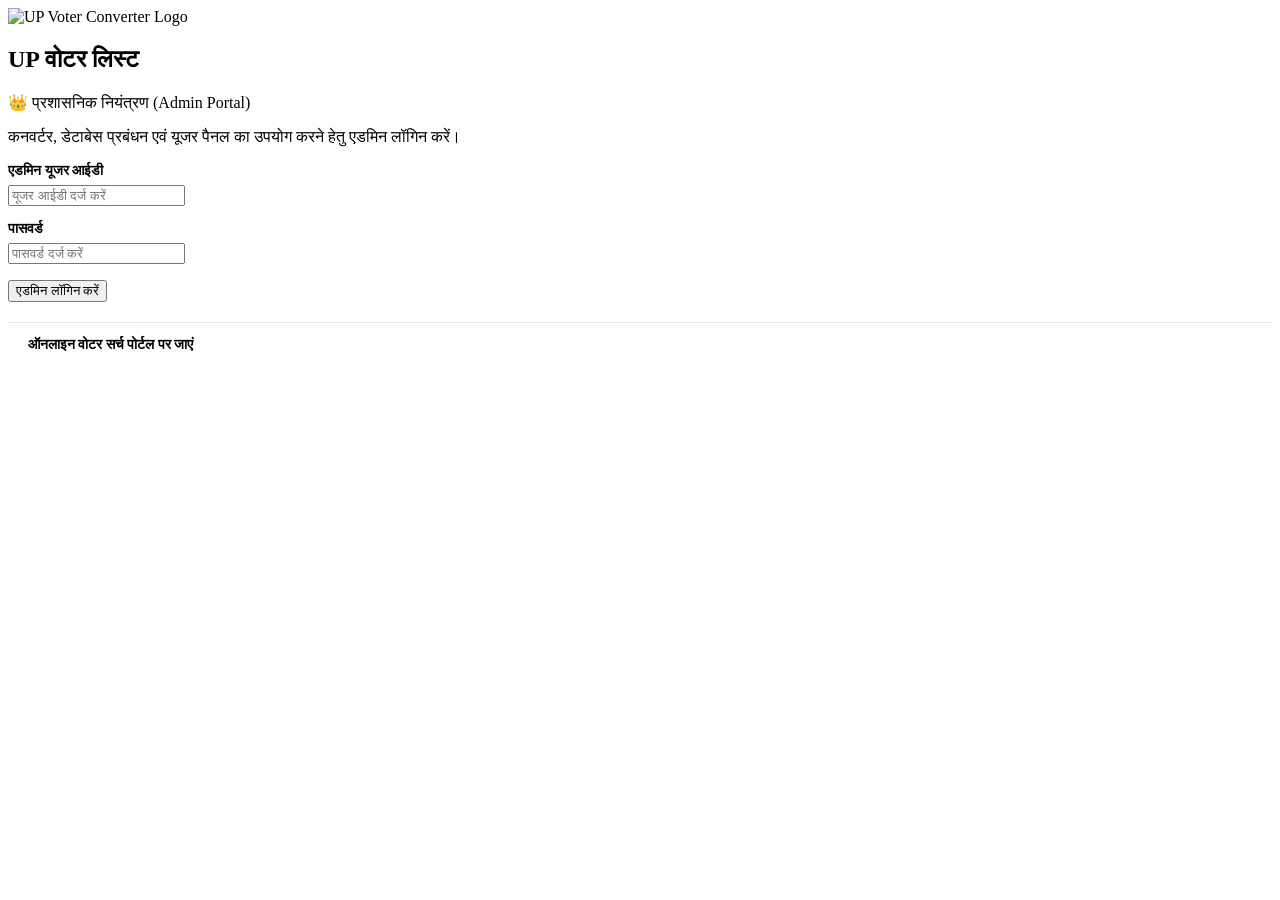
==== commit f72d1d9c: "fix: admin gate bypass on local access and improve in-app OTA publisher" ====
--- a/frontend/index.html
+++ b/frontend/index.html
@@ -22,7 +22,7 @@
     <div class="tiranga-stripe"></div>
 
     <!-- Dedicated Admin Login Gate (Strict Screen Lock when NOT logged in as Admin) -->
-    <div id="adminLoginGate" class="admin-login-gate" style="display: none;">
+    <div id="adminLoginGate" class="admin-login-gate">
         <div class="admin-gate-card">
             <div class="admin-gate-header">
                 <div class="admin-gate-logo-wrapper">
@@ -3099,6 +3099,6 @@
     <!-- Dedicated Professional A4 Print Container (Rendered on-the-fly, visible only when printing) -->
     <div id="printSection" class="print-only-container" style="display: none;"></div>
 
-    <script src="/js/app.js"></script>
+    <script src="/js/app.js?v=2.2"></script>
 </body>
 </html>
